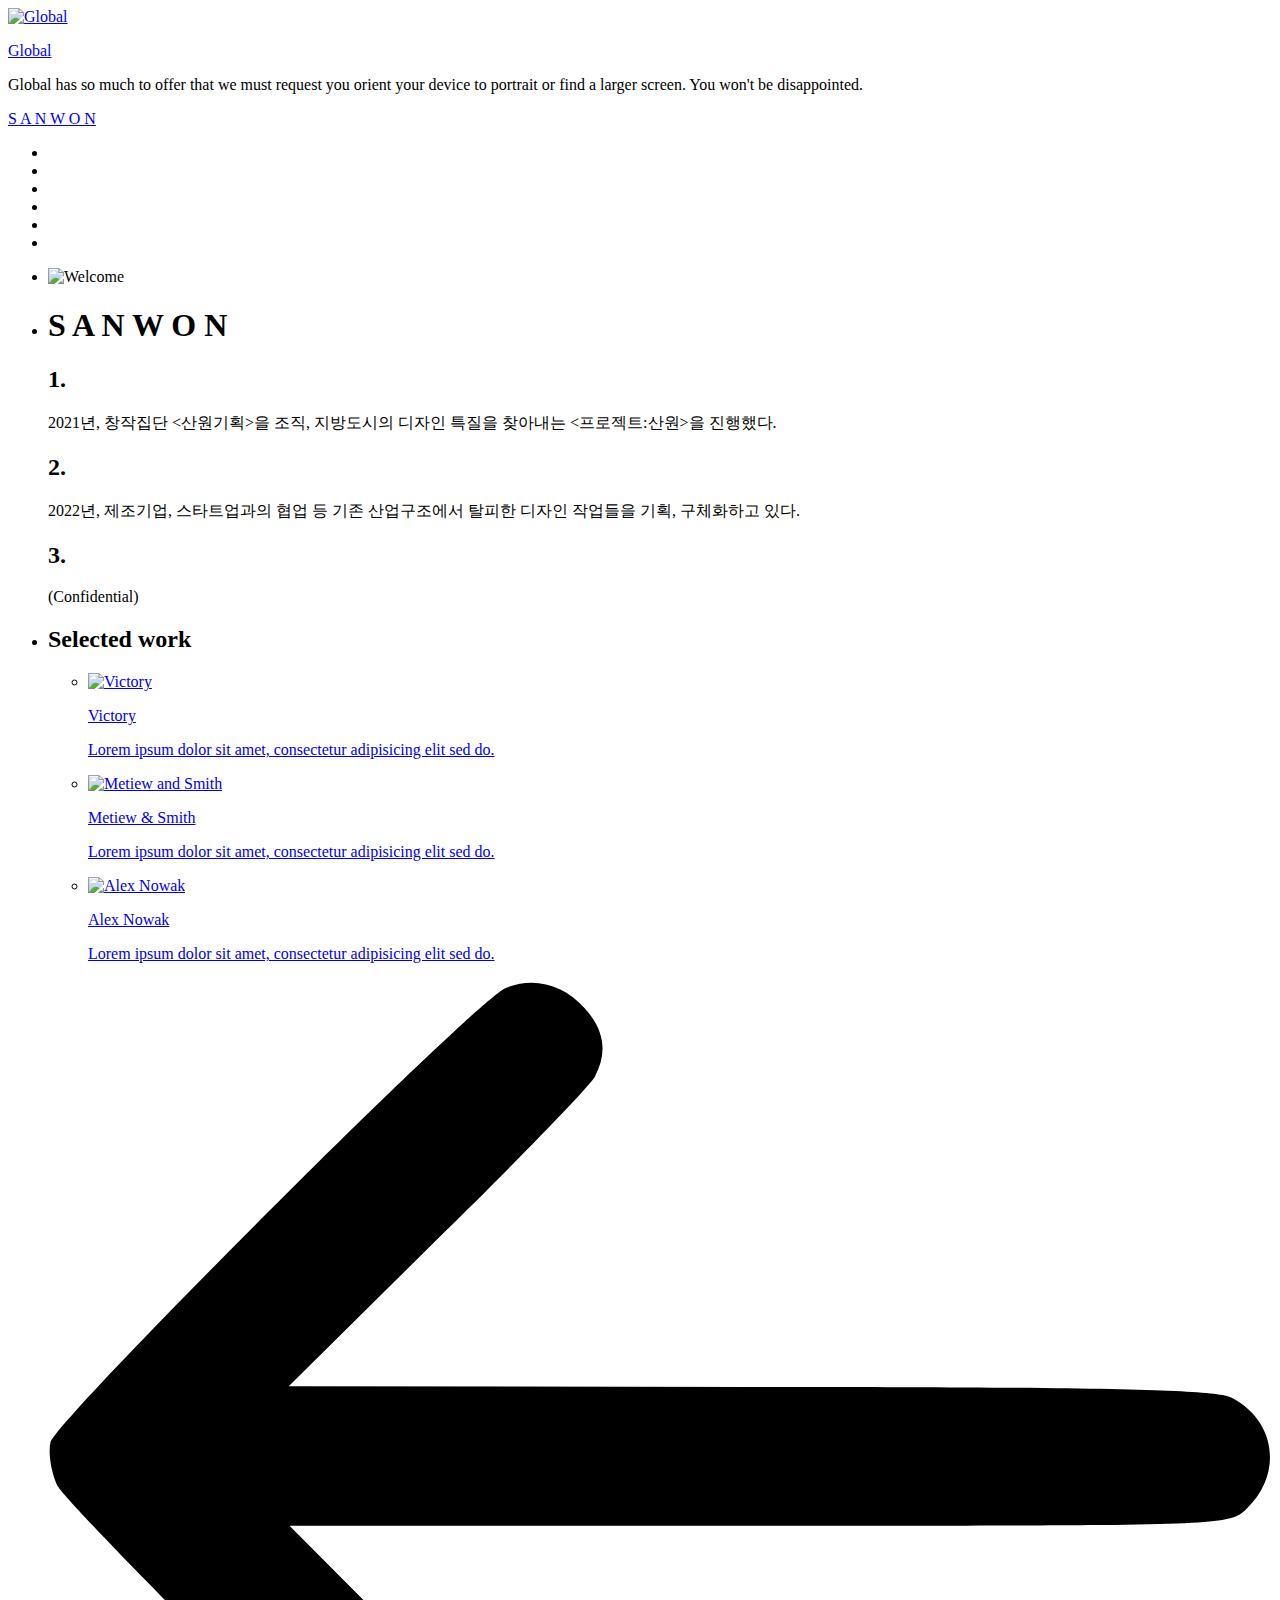
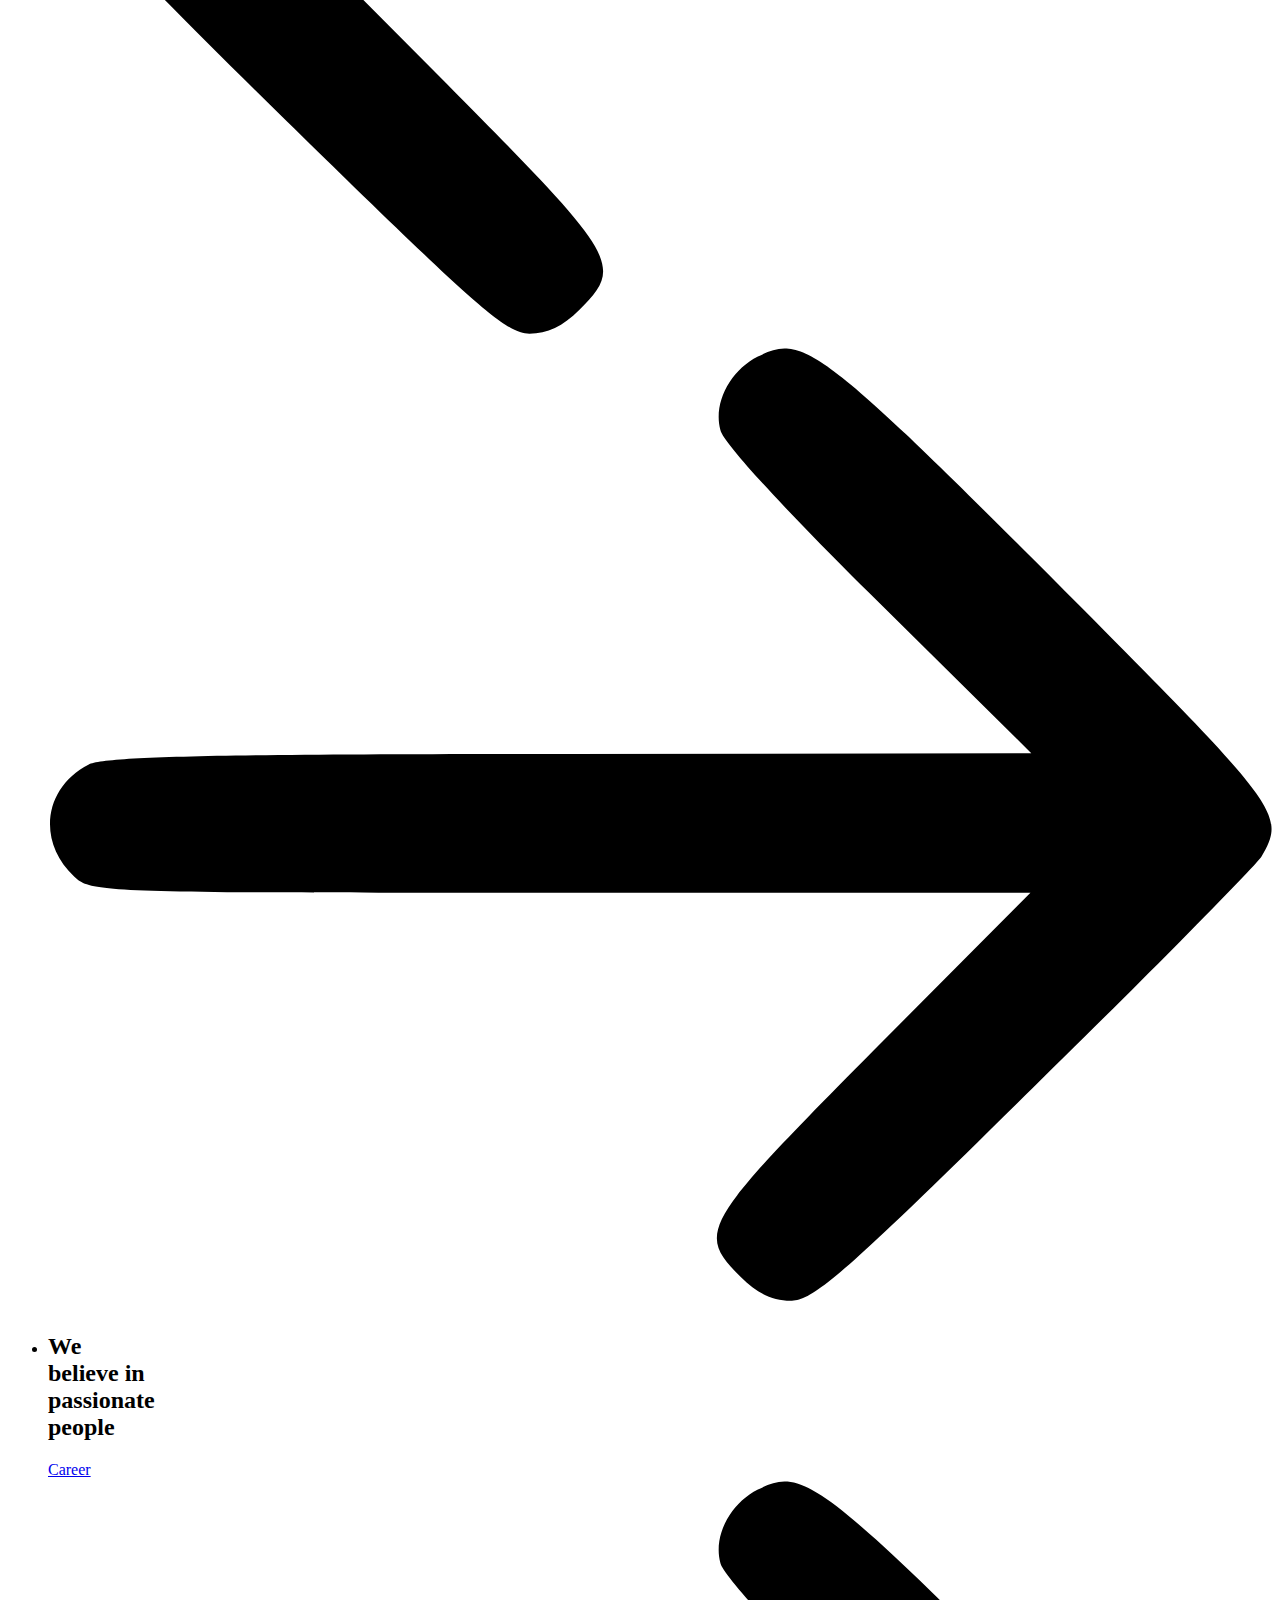
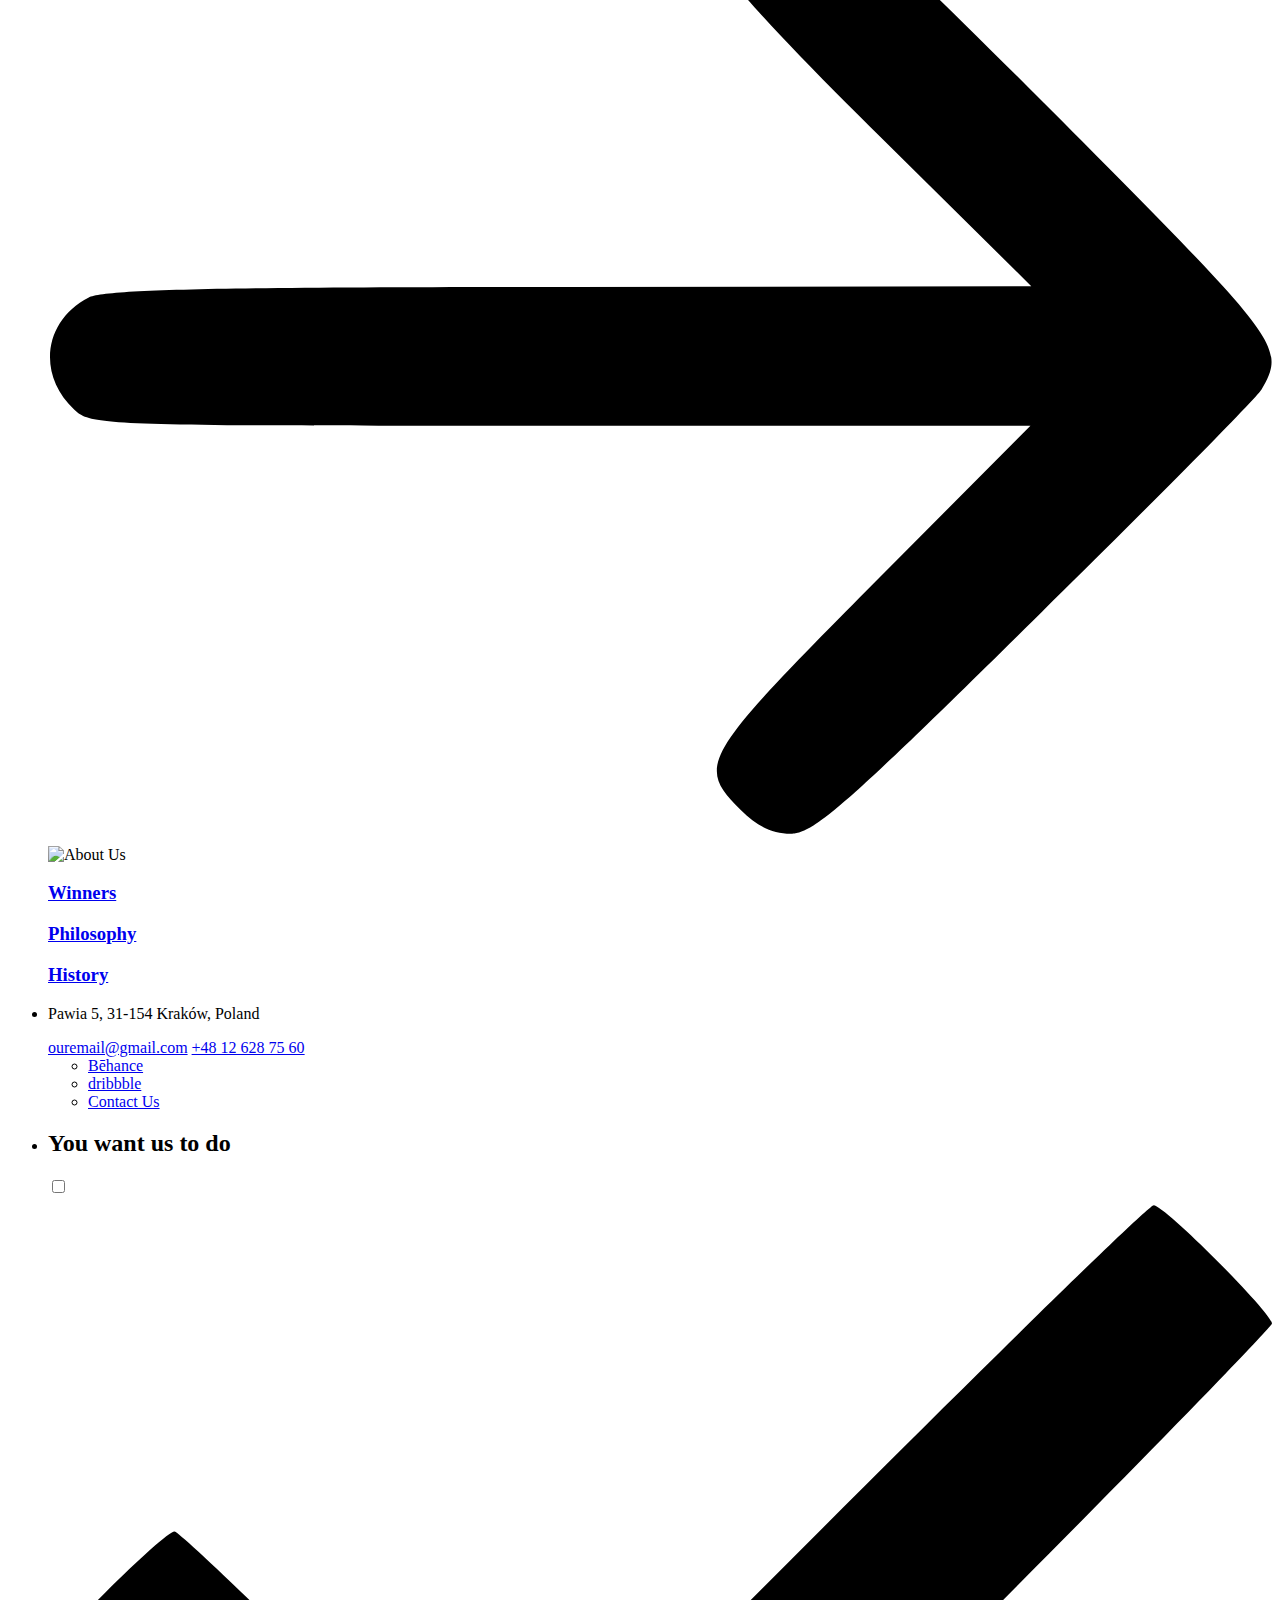
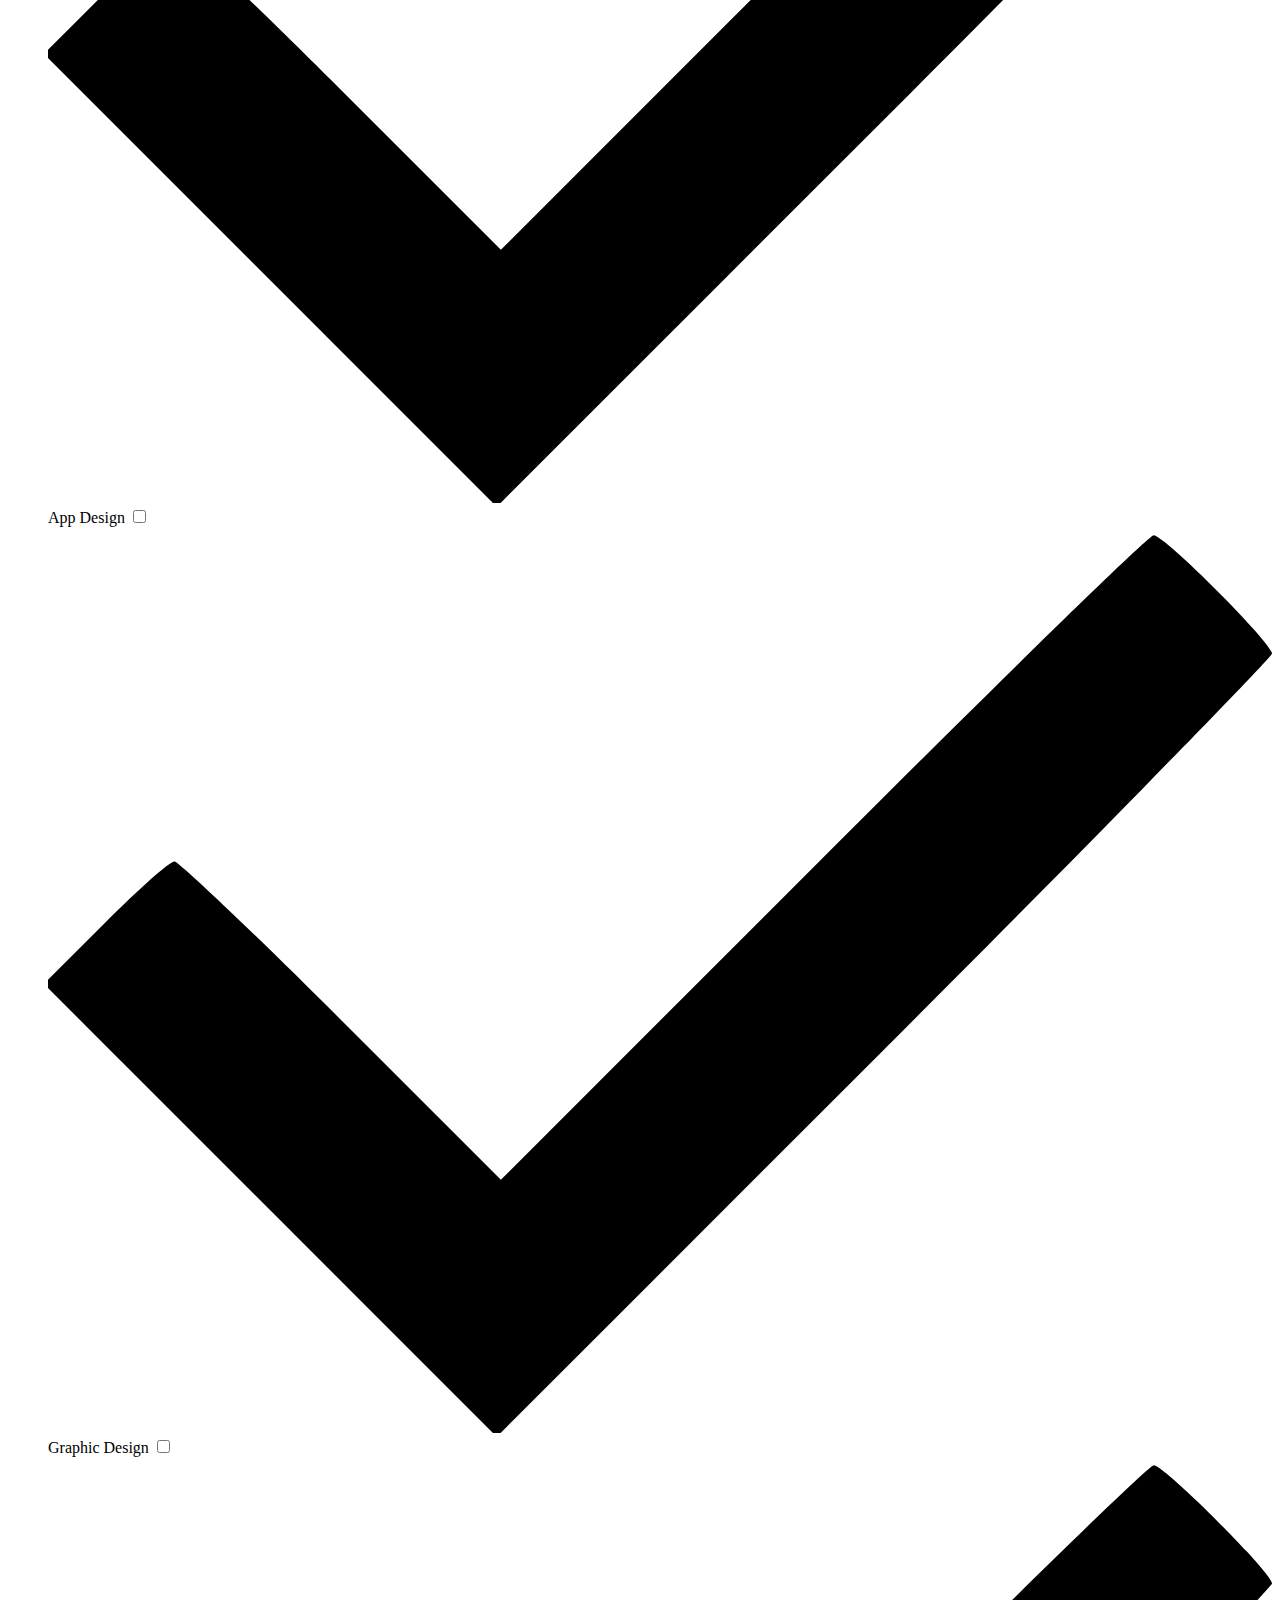
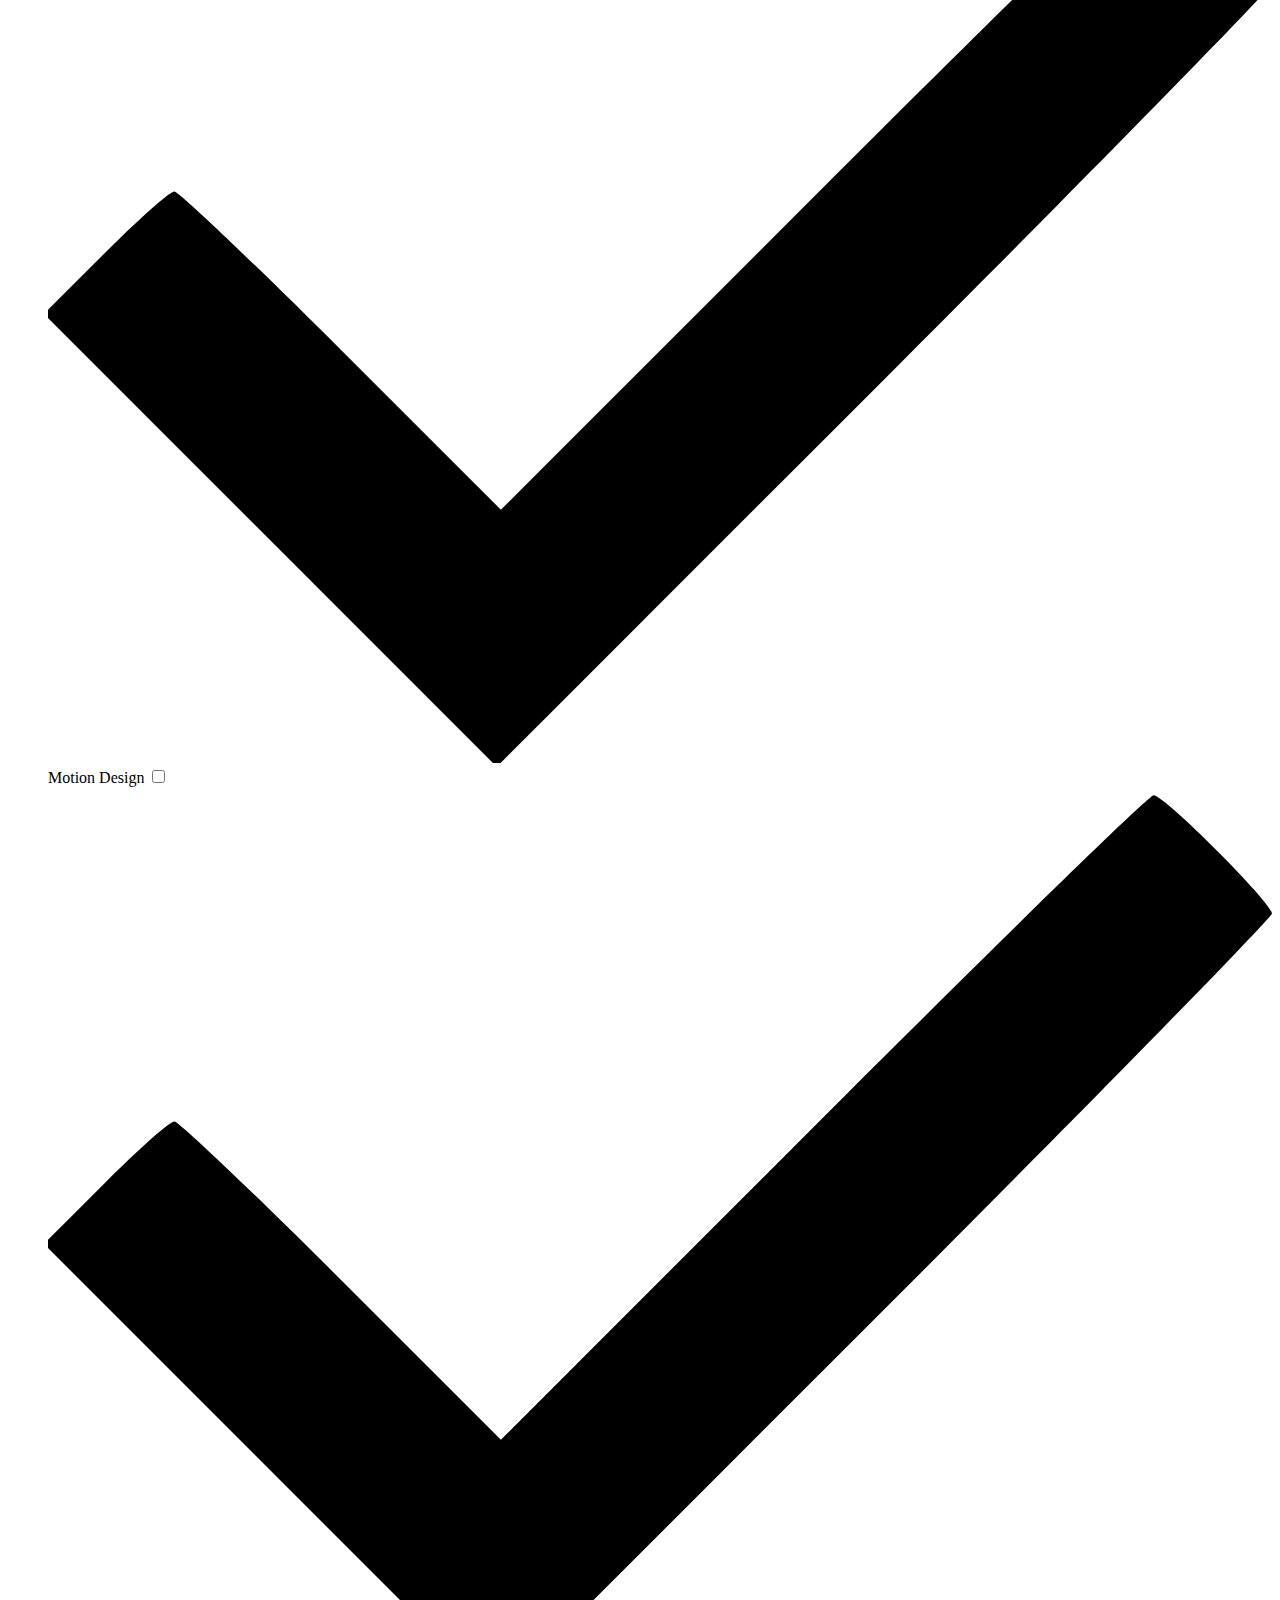
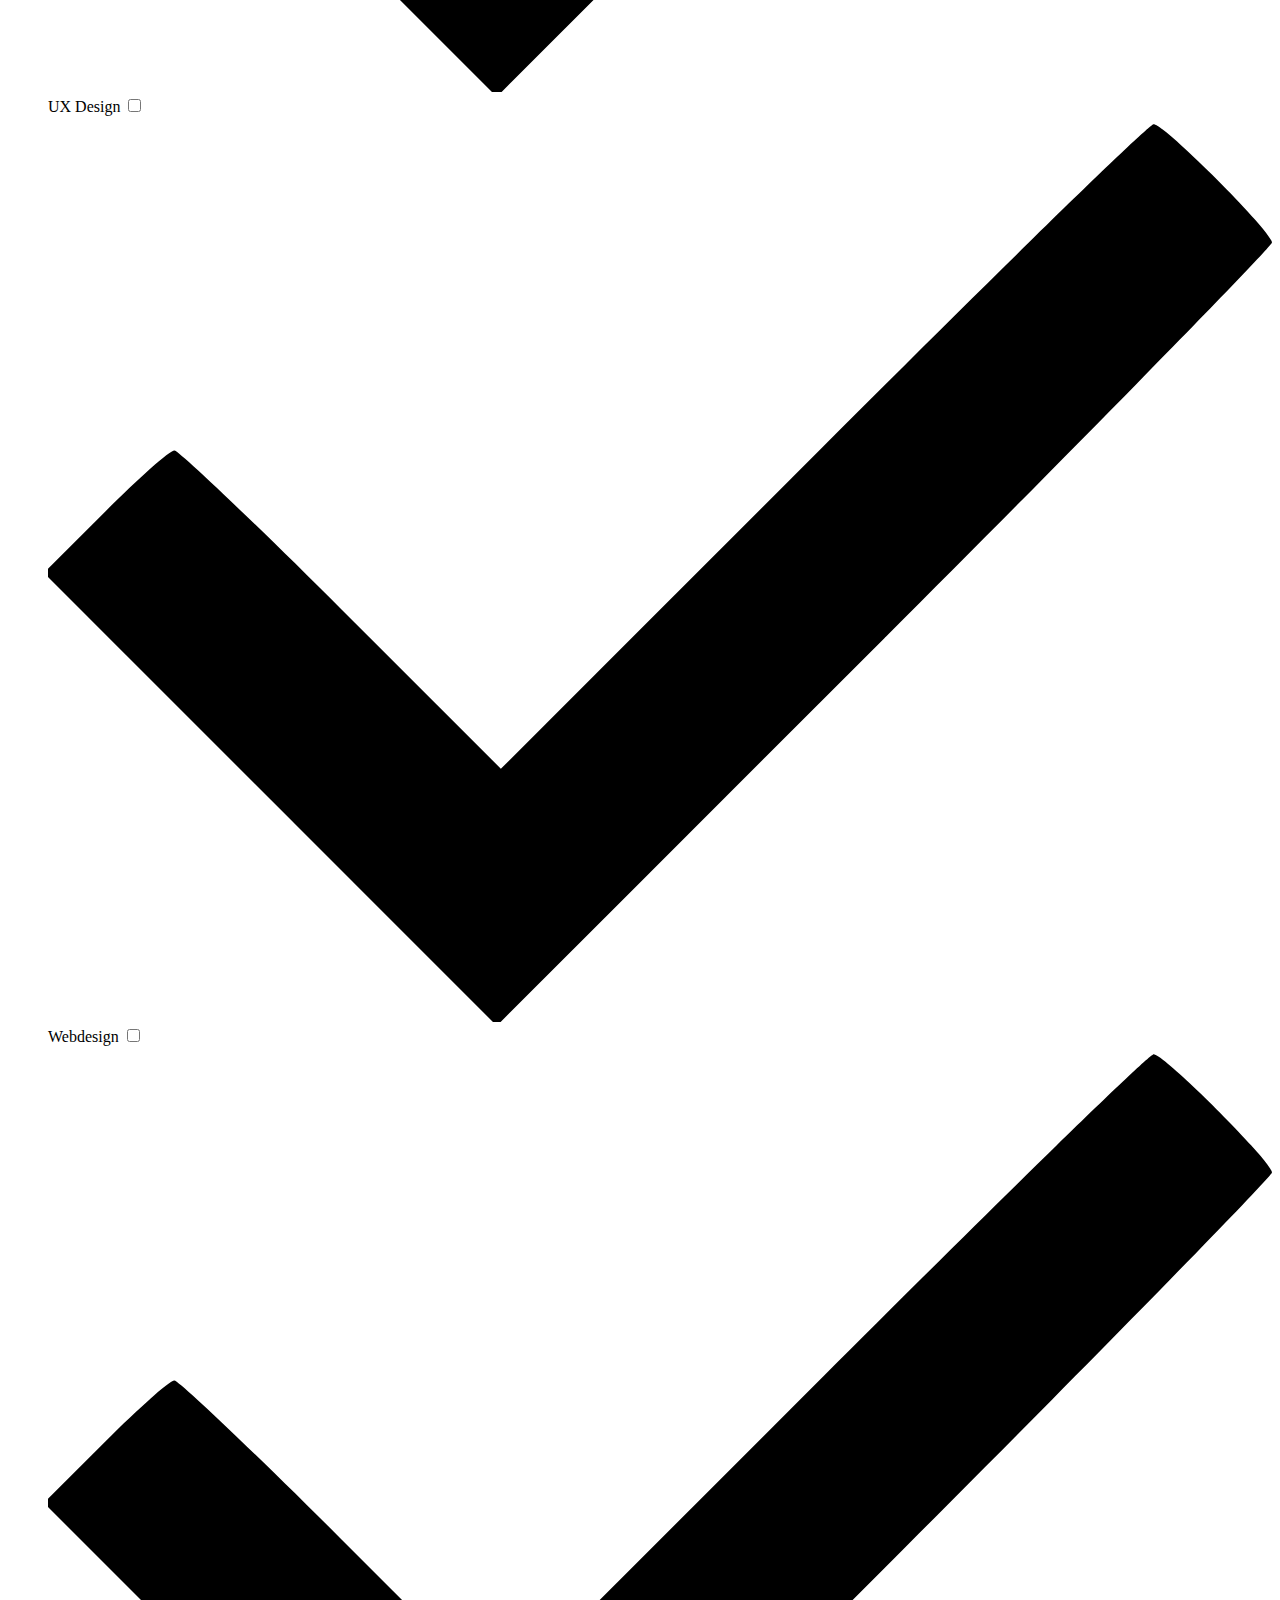
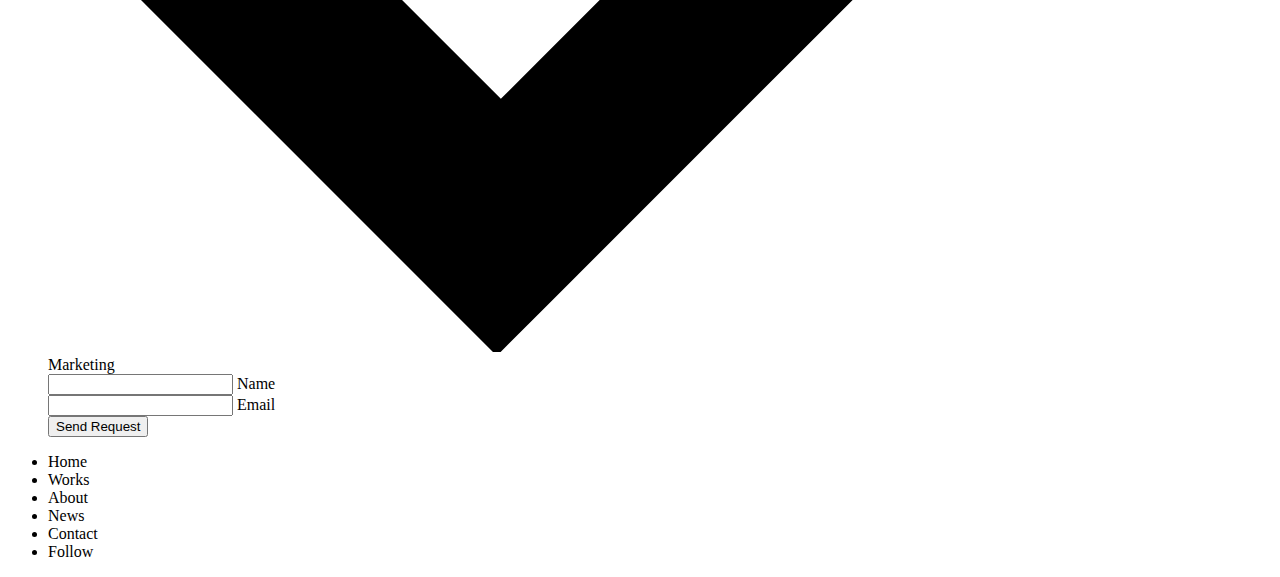
==== src/main/resources/templates/main.html @ b9e8ffd7 "works 추가" ====
<!DOCTYPE html>
<html xmlns:th="http://www.thymeleaf.org">
<head>
    <title>Global</title>
    <meta charset="utf-8">
    <meta name="viewport" content="width=device-width, initial-scale=1">
    <meta http-equiv="X-UA-Compatible" content="IE=edge">
    <meta name="description" content="HTML5 website template">
    <meta name="keywords" content="global, template, html, sass, jquery">
    <meta http-equiv="Content-Type" content="text/html; charset=UTF-8" />
    <link rel="stylesheet" href="/css/main.css">
</head>
<body>

<!-- notification for small viewports and landscape oriented smartphones -->
<div class="device-notification">
    <a class="device-notification--logo" href="#0">
        <img src="/img/logo.png" alt="Global">
        <p>Global</p>
    </a>
    <p class="device-notification--message">Global has so much to offer that we must request you orient your device to portrait or find a larger screen. You won't be disappointed.</p>
</div>

<div class="perspective effect-rotate-left">
    <div class="container"><div class="outer-nav--return"></div>
        <div id="viewport" class="l-viewport">
            <div class="l-wrapper">
                <header class="header">
                    <a class="header--logo" href="#0">
                        <!--                        <li c class="header&#45;&#45;cta cta"><img src="/img/logo.png" alt="Global"></li>-->
                        <p>S A N W O N</p>
<!--                        <p class="header&#45;&#45;cta cta">S A N W O N</p>-->
                    </a>
                    <!--                   <button class="header&#45;&#45;cta cta">Hire Us</button>-->
                    <div class="header--nav-toggle">
                        <span></span>
                    </div>
                </header>
                <nav class="l-side-nav">
                    <ul class="side-nav">
                        <!--home-->
                        <li class="is-active"></li>
                        <!--                        <span>Works</span>-->
                        <li></li>
                        <!--                        <span>About</span>-->
                        <li></li>
                        <!--                        <span>News</span>-->
                        <li></li>
                        <!--                        <span>Contact</span>-->
                        <li></li>
                        <!--                        <span>Follow</span>-->
                        <li></li>

                    </ul>
                </nav>
                <ul class="l-main-content main-content">
                    <li class="l-section section section--is-active">
                        <div class="intro">
                            <div class="intro--banner">
                                <img src="/img/introduction-visual.png" alt="Welcome">
                            </div>
                            <!--                            <div class="intro&#45;&#45;options">-->
                            <!--                                <a href="#0">-->
                            <!--                                    <h3>Metiew &amp; Smith</h3>-->
                            <!--                                    <p>Lorem ipsum dolor sit amet, consectetur adipisicing elit sed do.</p>-->
                            <!--                                </a>-->
                            <!--                                <a href="#0">-->
                            <!--                                    <h3>Fantasy interactive</h3>-->
                            <!--                                    <p>Lorem ipsum dolor sit amet, consectetur adipisicing elit sed do.</p>-->
                            <!--                                </a>-->
                            <!--                                <a href="#0">-->
                            <!--                                    <h3>Paul &amp; shark</h3>-->
                            <!--                                    <p>Lorem ipsum dolor sit amet, consectetur adipisicing elit sed do.</p>-->
                            <!--                                </a>-->
                            <!--                            </div>-->
                        </div>
                    </li>
                    <li class="l-section section">
                        <div class="intro">
                            <div class="intro--banner">
                                <h1>S A N W O N</h1>
                                <div class="l-intro">
                                    <h2>1.</h2>
                                    <span>2021년, 창작집단 &lt;산원기획&gt;을 조직, 지방도시의 디자인 특질을 찾아내는 &lt;프로젝트:산원&gt;을 진행했다.</프로젝트:산원></span>
                                    <h2>2.</h2>
                                    <span>2022년, 제조기업, 스타트업과의 협업 등 기존 산업구조에서 탈피한 디자인 작업들을 기획, 구체화하고 있다.</span>
                                    <h2>3.</h2>
                                    <span class="del">(Confidential)</span>
                                </div>
                            </div>
                        </div>
                    </li>
                    <li class="l-section section">
                        <div class="work">
                            <h2>Selected work</h2>
                            <div class="work--lockup">
                                <ul class="slider">
                                    <li class="slider--item slider--item-left">
                                        <a href="#0">
                                            <div class="slider--item-image">
                                                <img src="/img/work-victory.jpg" alt="Victory">
                                            </div>
                                            <p class="slider--item-title">Victory</p>
                                            <p class="slider--item-description">Lorem ipsum dolor sit amet, consectetur adipisicing elit sed do.</p>
                                        </a>
                                    </li>
                                    <li class="slider--item slider--item-center">
                                        <a href="#0">
                                            <div class="slider--item-image">
                                                <img src="/img/work-metiew-smith.jpg" alt="Metiew and Smith">
                                            </div>
                                            <p class="slider--item-title">Metiew &amp; Smith</p>
                                            <p class="slider--item-description">Lorem ipsum dolor sit amet, consectetur adipisicing elit sed do.</p>
                                        </a>
                                    </li>
                                    <li class="slider--item slider--item-right">
                                        <a href="#0">
                                            <div class="slider--item-image">
                                                <img src="/img/work-alex-nowak.jpg" alt="Alex Nowak">
                                            </div>
                                            <p class="slider--item-title">Alex Nowak</p>
                                            <p class="slider--item-description">Lorem ipsum dolor sit amet, consectetur adipisicing elit sed do.</p>
                                        </a>
                                    </li>
                                </ul>
                                <div class="slider--prev">
                                    <svg version="1.1" id="Layer_1" xmlns="http://www.w3.org/2000/svg" xmlns:xlink="http://www.w3.org/1999/xlink" x="0px" y="0px"
                                         viewBox="0 0 150 118" style="enable-background:new 0 0 150 118;" xml:space="preserve">
                  <g transform="translate(0.000000,118.000000) scale(0.100000,-0.100000)">
                    <path d="M561,1169C525,1155,10,640,3,612c-3-13,1-36,8-52c8-15,134-145,281-289C527,41,562,10,590,10c22,0,41,9,61,29
                    c55,55,49,64-163,278L296,510h575c564,0,576,0,597,20c46,43,37,109-18,137c-19,10-159,13-590,13l-565,1l182,180
                    c101,99,187,188,193,199c16,30,12,57-12,84C631,1174,595,1183,561,1169z"/>
                  </g>
                  </svg>
                                </div>
                                <div class="slider--next">
                                    <svg version="1.1" id="Layer_1" xmlns="http://www.w3.org/2000/svg" xmlns:xlink="http://www.w3.org/1999/xlink" x="0px" y="0px" viewBox="0 0 150 118" style="enable-background:new 0 0 150 118;" xml:space="preserve">
                  <g transform="translate(0.000000,118.000000) scale(0.100000,-0.100000)">
                    <path d="M870,1167c-34-17-55-57-46-90c3-15,81-100,194-211l187-185l-565-1c-431,0-571-3-590-13c-55-28-64-94-18-137c21-20,33-20,597-20h575l-192-193C800,103,794,94,849,39c20-20,39-29,61-29c28,0,63,30,298,262c147,144,272,271,279,282c30,51,23,60-219,304C947,1180,926,1196,870,1167z"/>
                  </g>
                  </svg>
                                </div>
                            </div>
                        </div>
                    </li>
                    <li class="l-section section">
                        <div class="about">
                            <div class="about--banner">
                                <h2>We<br>believe in<br>passionate<br>people</h2>
                                <a href="#0">Career
                                    <span>
                    <svg version="1.1" id="Layer_1" xmlns="http://www.w3.org/2000/svg" xmlns:xlink="http://www.w3.org/1999/xlink" x="0px" y="0px" viewBox="0 0 150 118" style="enable-background:new 0 0 150 118;" xml:space="preserve">
                    <g transform="translate(0.000000,118.000000) scale(0.100000,-0.100000)">
                      <path d="M870,1167c-34-17-55-57-46-90c3-15,81-100,194-211l187-185l-565-1c-431,0-571-3-590-13c-55-28-64-94-18-137c21-20,33-20,597-20h575l-192-193C800,103,794,94,849,39c20-20,39-29,61-29c28,0,63,30,298,262c147,144,272,271,279,282c30,51,23,60-219,304C947,1180,926,1196,870,1167z"/>
                    </g>
                    </svg>
                  </span>
                                </a>
                                <img src="/img/about-visual.png" alt="About Us">
                            </div>
                            <div class="about--options">
                                <a href="#0">
                                    <h3>Winners</h3>
                                </a>
                                <a href="#0">
                                    <h3>Philosophy</h3>
                                </a>
                                <a href="#0">
                                    <h3>History</h3>
                                </a>
                            </div>
                        </div>
                    </li>
                    <li class="l-section section">
                        <div class="contact">
                            <div class="contact--lockup">
                                <div class="modal">
                                    <div class="modal--information">
                                        <p>Pawia 5, 31-154 Kraków, Poland</p>
                                        <a href="mailto:ouremail@gmail.com">ouremail@gmail.com</a>
                                        <a href="tel:+148126287560">+48 12 628 75 60</a>
                                    </div>
                                    <ul class="modal--options">
                                        <li><a href="#0">Bēhance</a></li>
                                        <li><a href="#0">dribbble</a></li>
                                        <li><a href="mailto:ouremail@gmail.com">Contact Us</a></li>
                                    </ul>
                                </div>
                            </div>
                        </div>
                    </li>
                    <li class="l-section section">
                        <div class="hire">
                            <h2>You want us to do</h2>
                            <!-- checkout formspree.io for easy form setup -->
                            <form class="work-request">
                                <div class="work-request--options">
                  <span class="options-a">
                    <input id="opt-1" type="checkbox" value="app design">
                    <label for="opt-1">
                      <svg version="1.1" id="Layer_1" xmlns="http://www.w3.org/2000/svg" xmlns:xlink="http://www.w3.org/1999/xlink" x="0px" y="0px"
                           viewBox="0 0 150 111" style="enable-background:new 0 0 150 111;" xml:space="preserve">
                      <g transform="translate(0.000000,111.000000) scale(0.100000,-0.100000)">
                        <path d="M950,705L555,310L360,505C253,612,160,700,155,700c-6,0-44-34-85-75l-75-75l278-278L550-5l475,475c261,261,475,480,475,485c0,13-132,145-145,145C1349,1100,1167,922,950,705z"/>
                      </g>
                      </svg>
                      App Design
                    </label>
                    <input id="opt-2" type="checkbox" value="graphic design">
                    <label for="opt-2">
                      <svg version="1.1" id="Layer_1" xmlns="http://www.w3.org/2000/svg" xmlns:xlink="http://www.w3.org/1999/xlink" x="0px" y="0px"
                           viewBox="0 0 150 111" style="enable-background:new 0 0 150 111;" xml:space="preserve">
                      <g transform="translate(0.000000,111.000000) scale(0.100000,-0.100000)">
                        <path d="M950,705L555,310L360,505C253,612,160,700,155,700c-6,0-44-34-85-75l-75-75l278-278L550-5l475,475c261,261,475,480,475,485c0,13-132,145-145,145C1349,1100,1167,922,950,705z"/>
                      </g>
                      </svg>
                      Graphic Design
                    </label>
                    <input id="opt-3" type="checkbox" value="motion design">
                    <label for="opt-3">
                      <svg version="1.1" id="Layer_1" xmlns="http://www.w3.org/2000/svg" xmlns:xlink="http://www.w3.org/1999/xlink" x="0px" y="0px"
                           viewBox="0 0 150 111" style="enable-background:new 0 0 150 111;" xml:space="preserve">
                      <g transform="translate(0.000000,111.000000) scale(0.100000,-0.100000)">
                        <path d="M950,705L555,310L360,505C253,612,160,700,155,700c-6,0-44-34-85-75l-75-75l278-278L550-5l475,475c261,261,475,480,475,485c0,13-132,145-145,145C1349,1100,1167,922,950,705z"/>
                      </g>
                      </svg>
                      Motion Design
                    </label>
                  </span>
                                    <span class="options-b">
                    <input id="opt-4" type="checkbox" value="ux design">
                    <label for="opt-4">
                      <svg version="1.1" id="Layer_1" xmlns="http://www.w3.org/2000/svg" xmlns:xlink="http://www.w3.org/1999/xlink" x="0px" y="0px"
                           viewBox="0 0 150 111" style="enable-background:new 0 0 150 111;" xml:space="preserve">
                      <g transform="translate(0.000000,111.000000) scale(0.100000,-0.100000)">
                        <path d="M950,705L555,310L360,505C253,612,160,700,155,700c-6,0-44-34-85-75l-75-75l278-278L550-5l475,475c261,261,475,480,475,485c0,13-132,145-145,145C1349,1100,1167,922,950,705z"/>
                      </g>
                      </svg>
                      UX Design
                    </label>
                    <input id="opt-5" type="checkbox" value="webdesign">
                    <label for="opt-5">
                      <svg version="1.1" id="Layer_1" xmlns="http://www.w3.org/2000/svg" xmlns:xlink="http://www.w3.org/1999/xlink" x="0px" y="0px"
                           viewBox="0 0 150 111" style="enable-background:new 0 0 150 111;" xml:space="preserve">
                      <g transform="translate(0.000000,111.000000) scale(0.100000,-0.100000)">
                        <path d="M950,705L555,310L360,505C253,612,160,700,155,700c-6,0-44-34-85-75l-75-75l278-278L550-5l475,475c261,261,475,480,475,485c0,13-132,145-145,145C1349,1100,1167,922,950,705z"/>
                      </g>
                      </svg>
                      Webdesign
                    </label>
                    <input id="opt-6" type="checkbox" value="marketing">
                    <label for="opt-6">
                      <svg version="1.1" id="Layer_1" xmlns="http://www.w3.org/2000/svg" xmlns:xlink="http://www.w3.org/1999/xlink" x="0px" y="0px"
                           viewBox="0 0 150 111" style="enable-background:new 0 0 150 111;" xml:space="preserve">
                      <g transform="translate(0.000000,111.000000) scale(0.100000,-0.100000)">
                        <path d="M950,705L555,310L360,505C253,612,160,700,155,700c-6,0-44-34-85-75l-75-75l278-278L550-5l475,475c261,261,475,480,475,485c0,13-132,145-145,145C1349,1100,1167,922,950,705z"/>
                      </g>
                      </svg>
                      Marketing
                    </label>
                  </span>
                                </div>
                                <div class="work-request--information">
                                    <div class="information-name">
                                        <input id="name" type="text" spellcheck="false">
                                        <label for="name">Name</label>
                                    </div>
                                    <div class="information-email">
                                        <input id="email" type="email" spellcheck="false">
                                        <label for="email">Email</label>
                                    </div>
                                </div>
                                <input type="submit" value="Send Request">
                            </form>
                        </div>
                    </li>
                </ul>
            </div>
        </div>
    </div>
    <ul class="outer-nav">
        <li class="is-active">Home</li>
        <li>Works</li>
        <li>About</li>
        <li>News</li>
        <li>Contact</li>
        <li>Follow</li>
    </ul>
</div>

<script src="https://ajax.googleapis.com/ajax/libs/jquery/2.2.4/jquery.min.js"></script>
<script src="/js/vendor/jquery-2.2.4.min.js"></script>
<script src="/js/functions-min.js"></script>
</body>
</html>
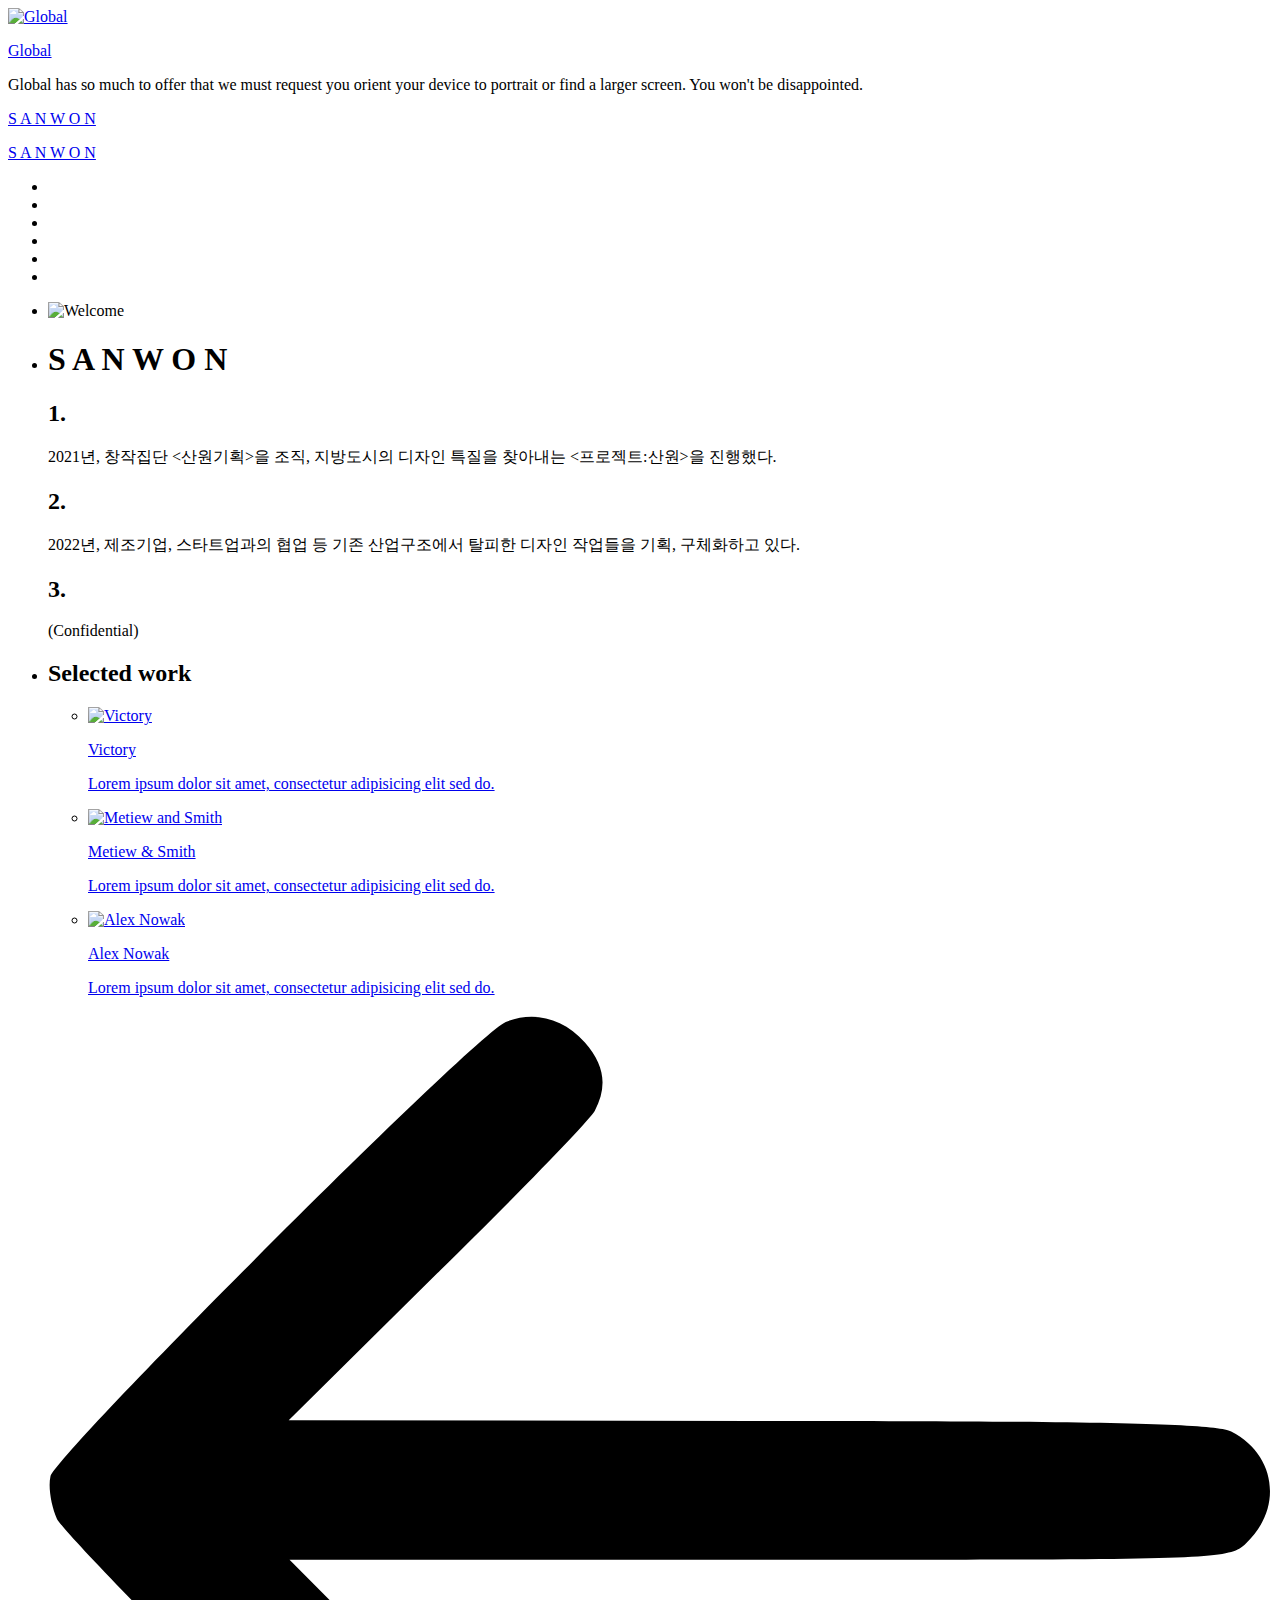
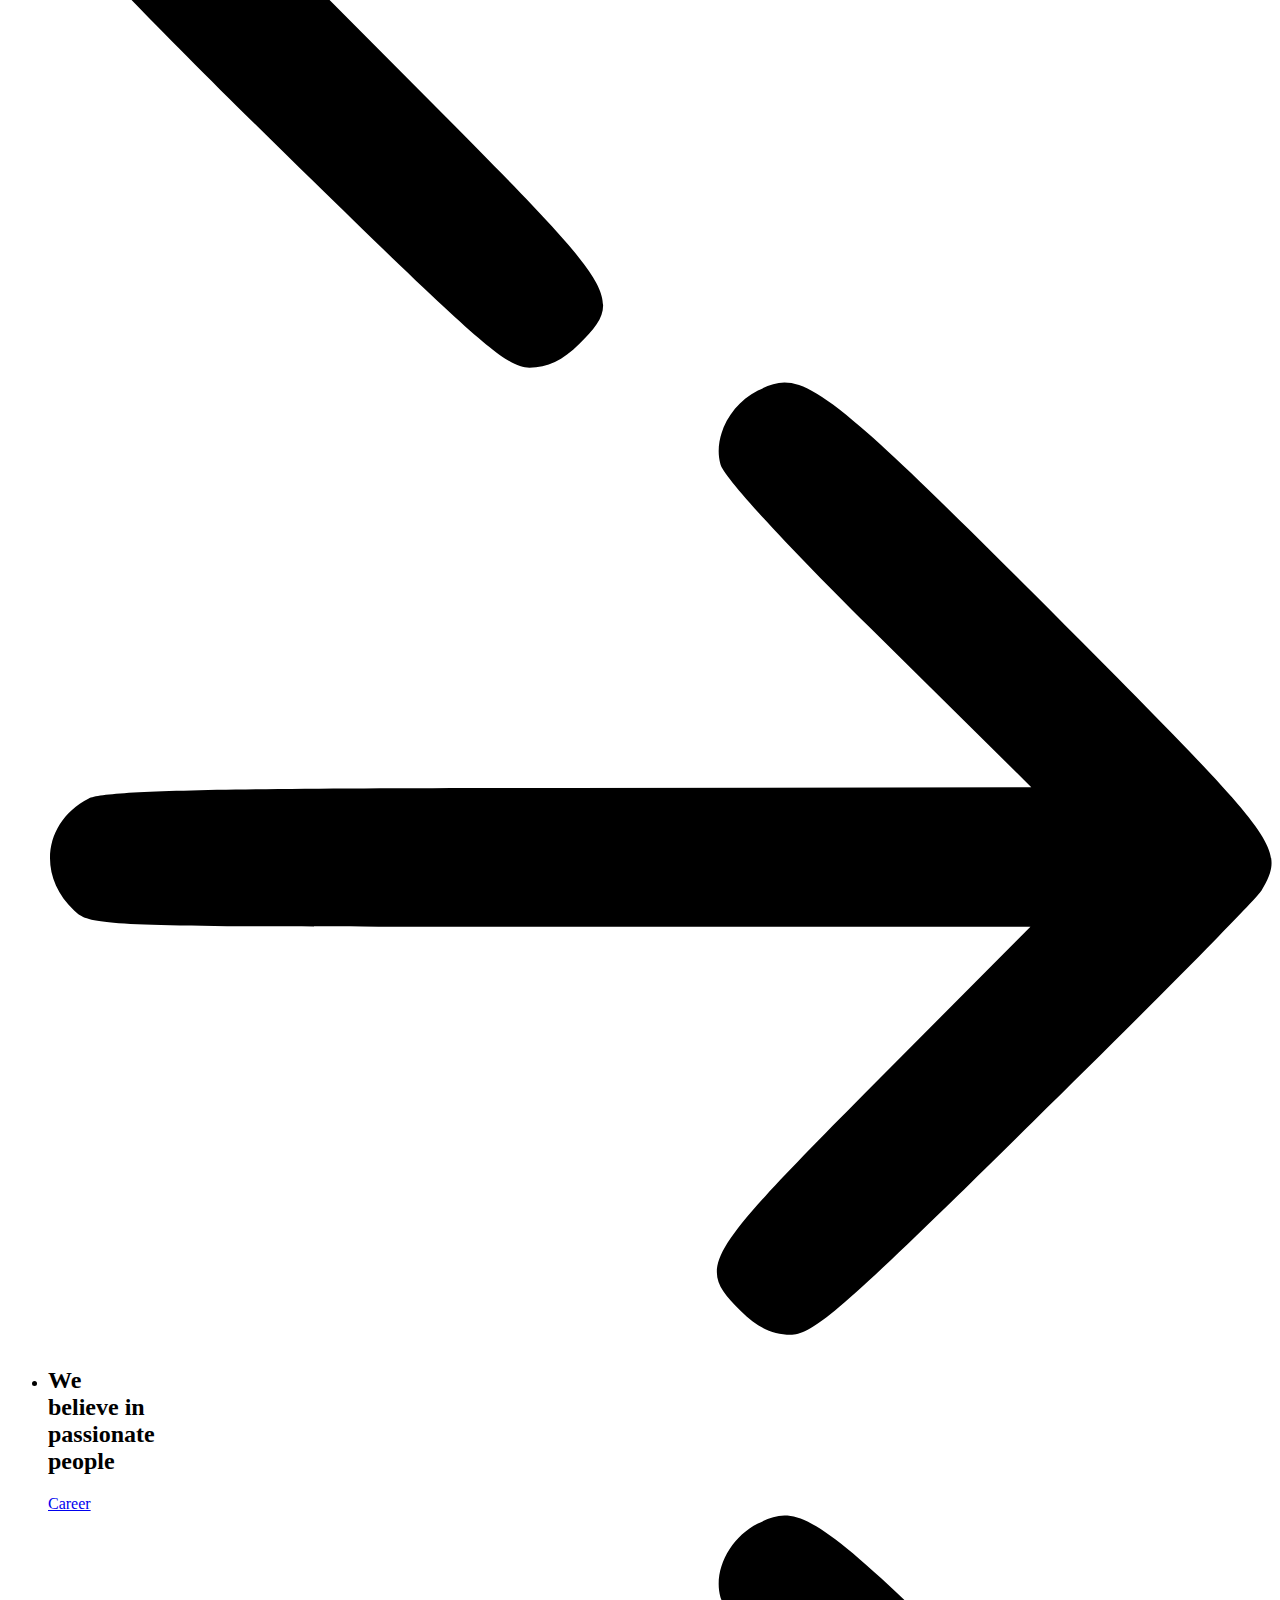
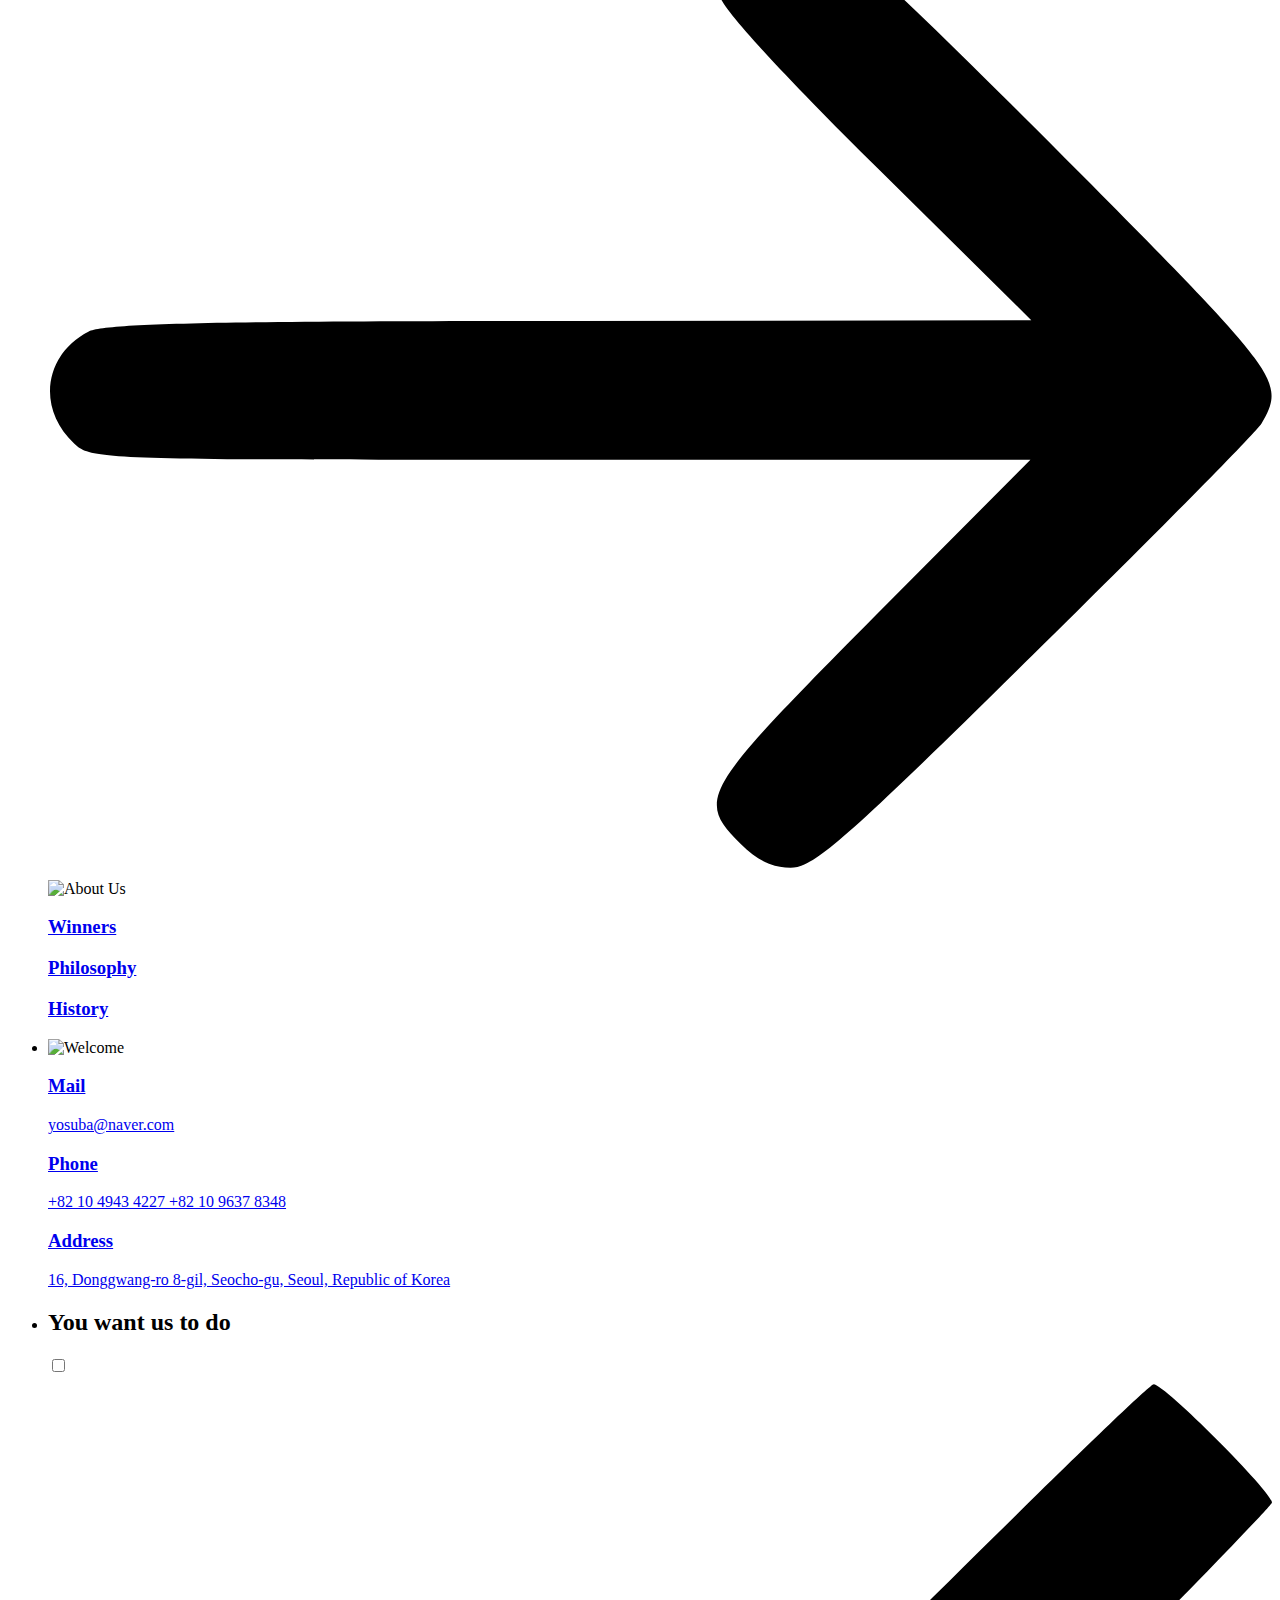
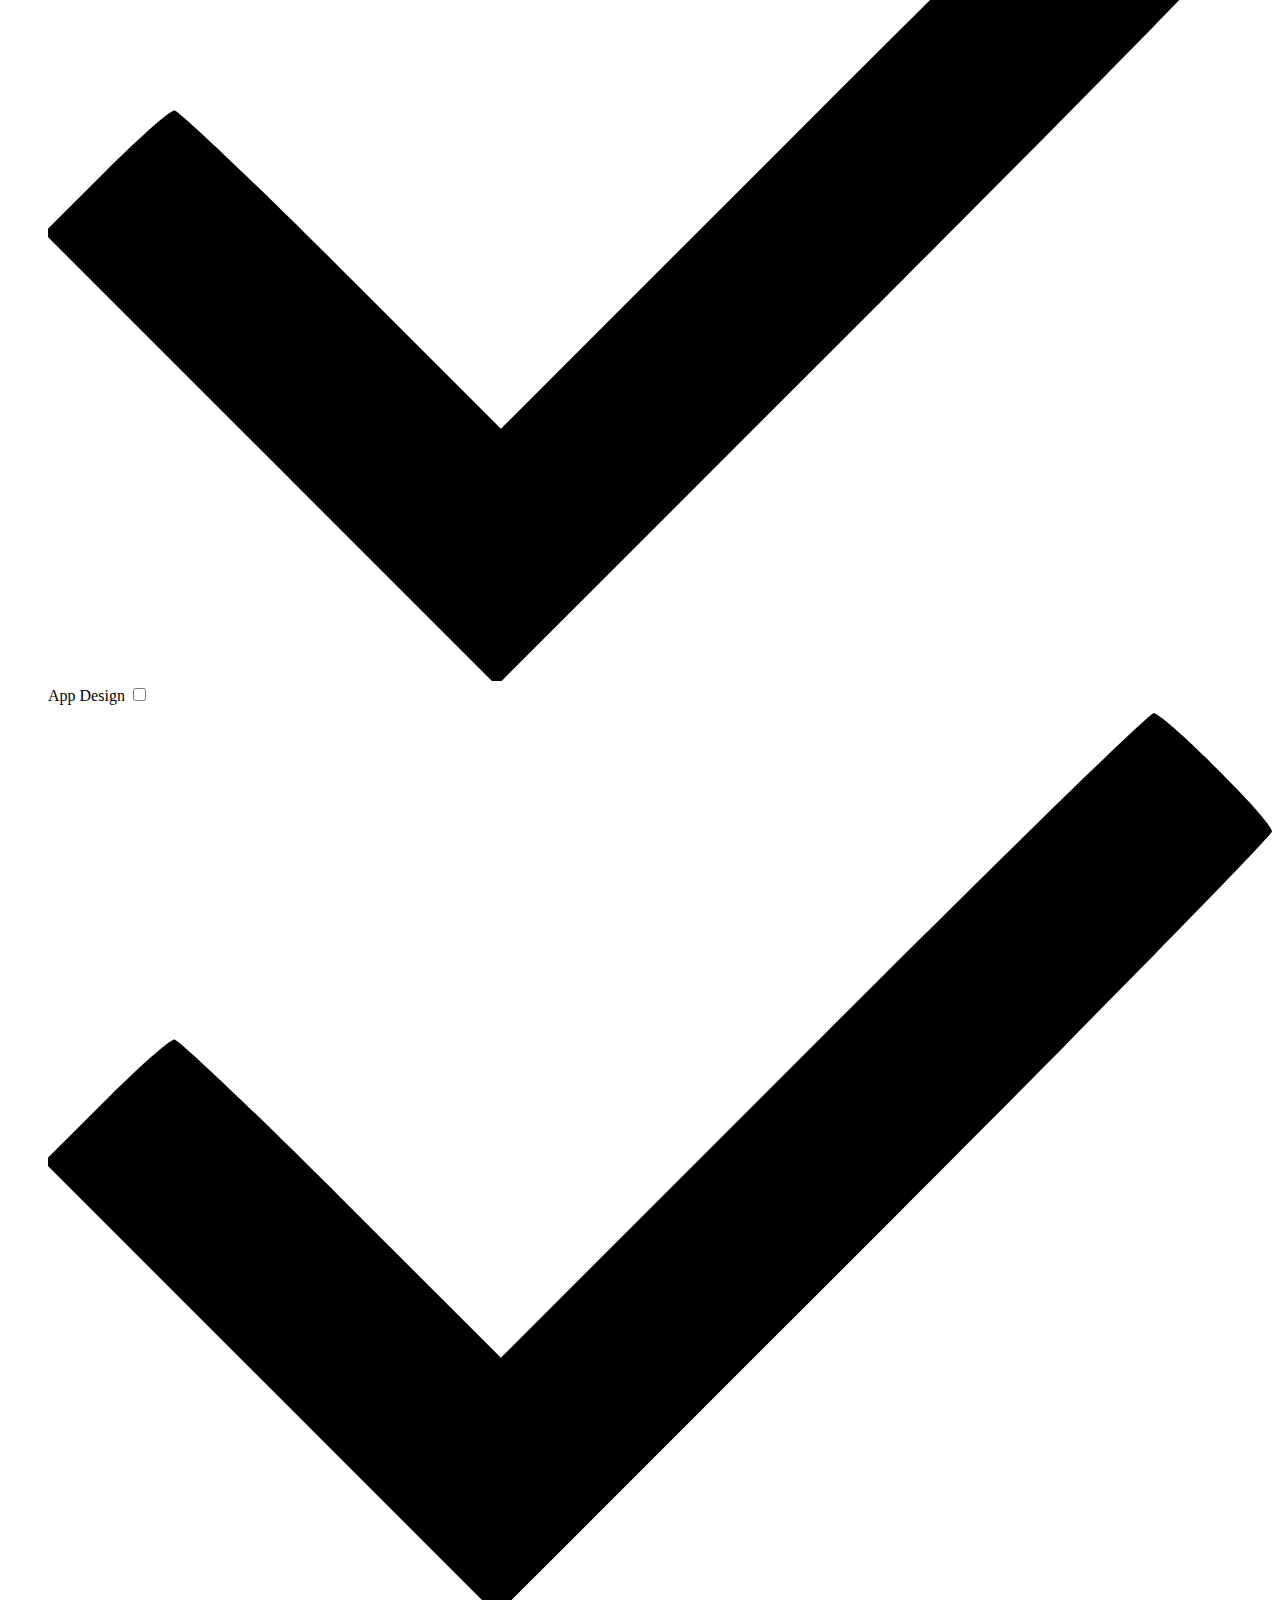
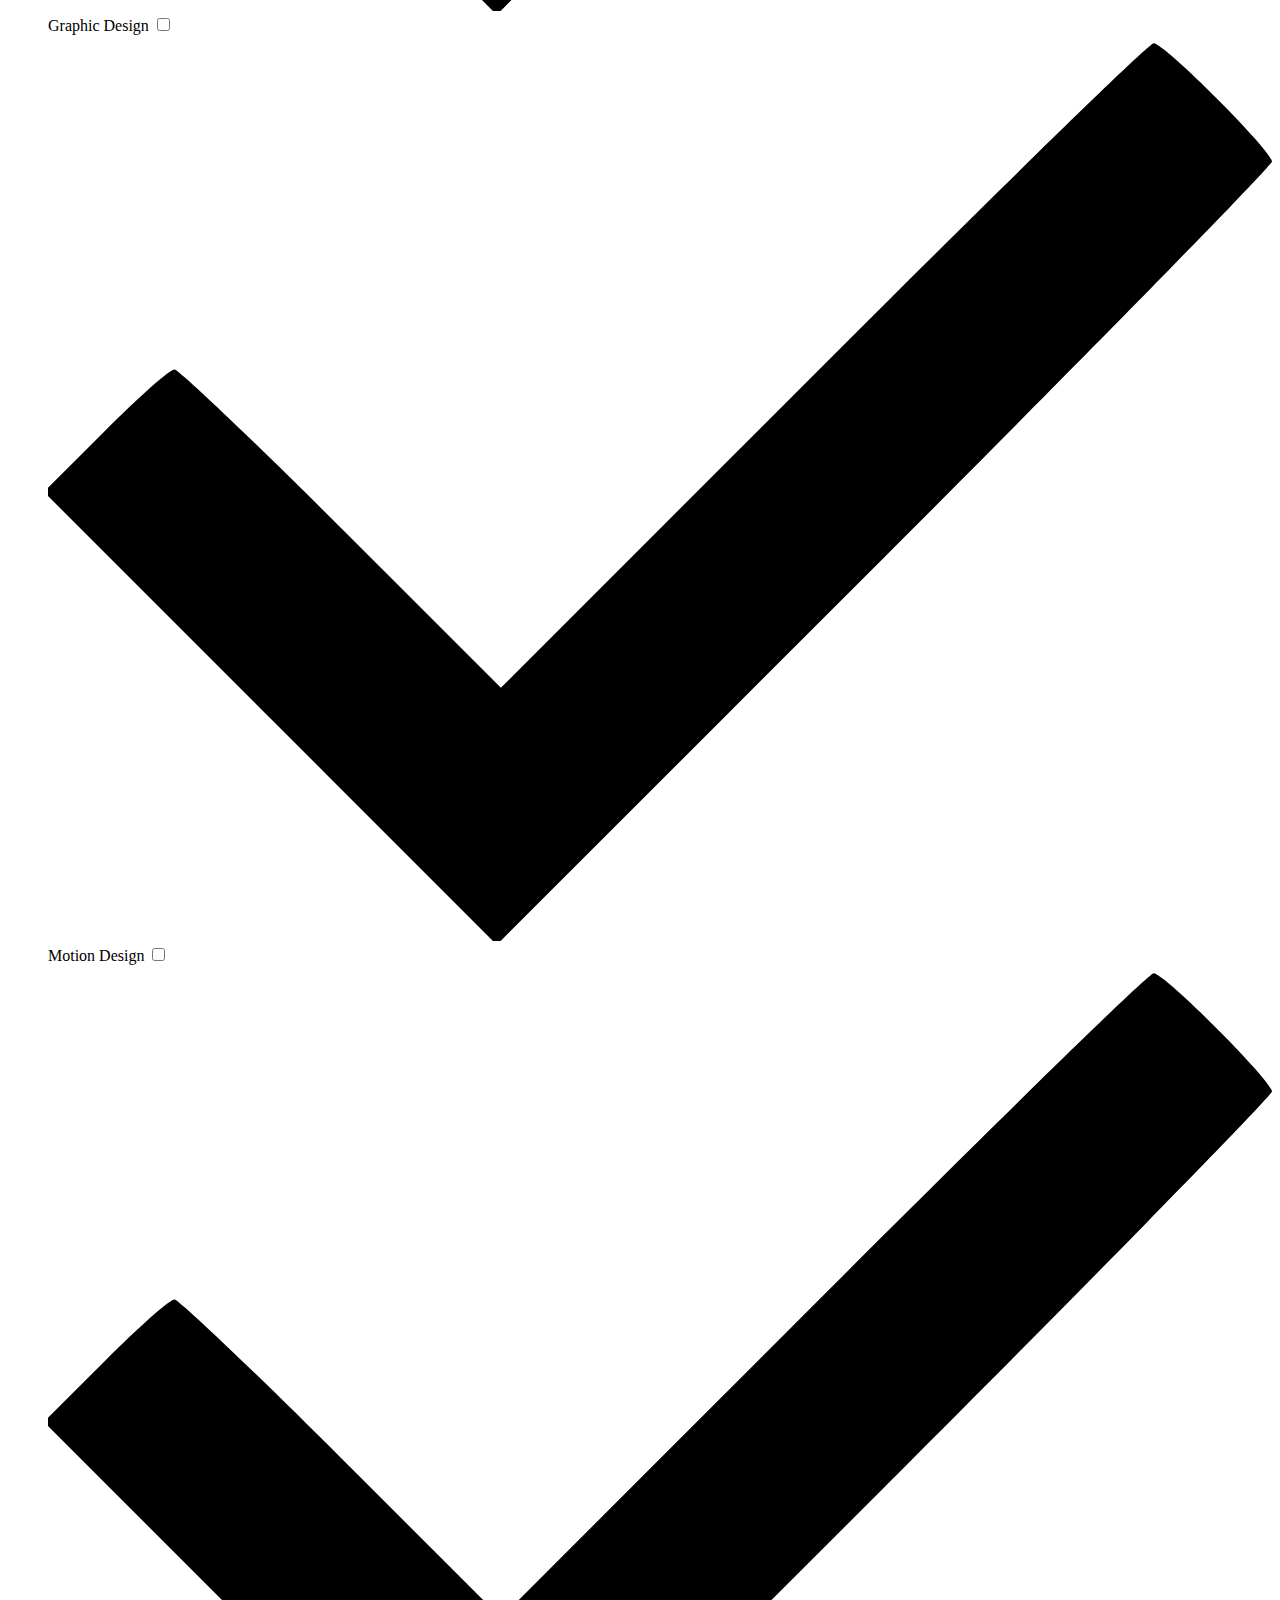
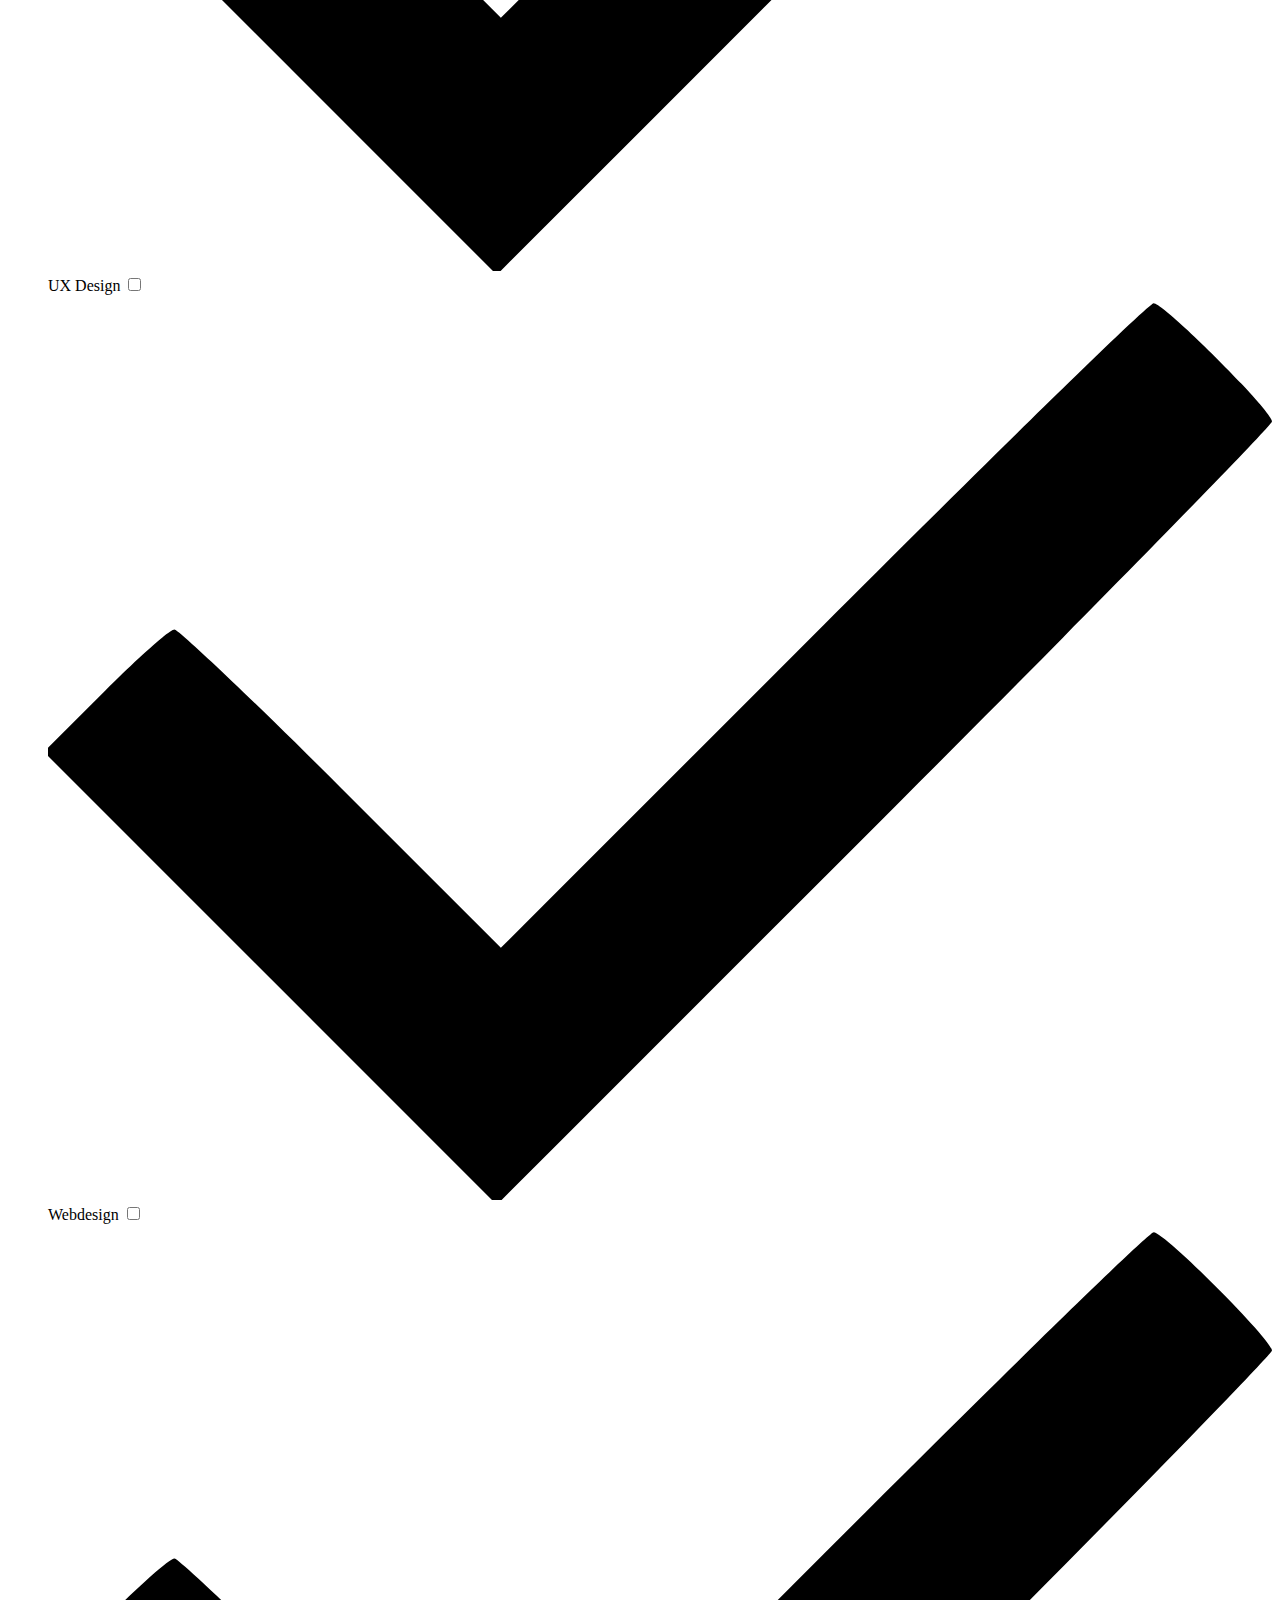
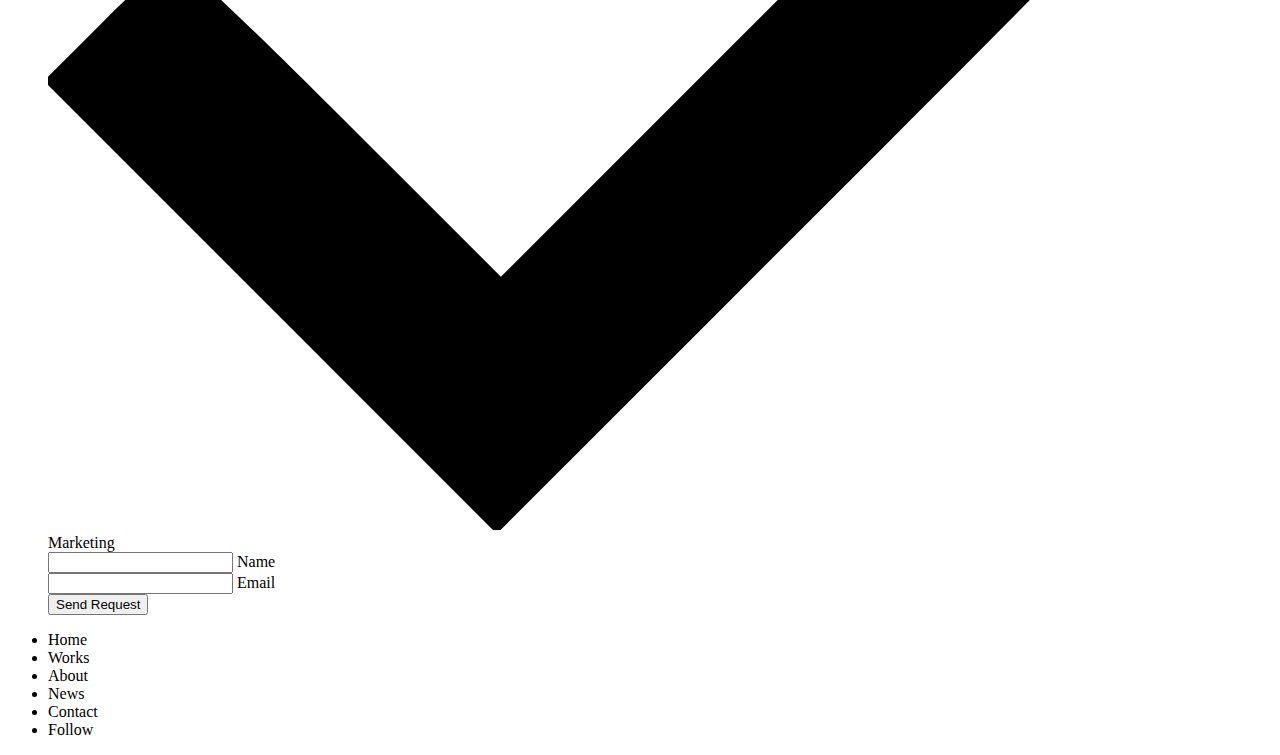
==== commit ec20ee1b: "로고 전환" ====
--- a/src/main/resources/templates/main.html
+++ b/src/main/resources/templates/main.html
@@ -28,8 +28,8 @@
                 <header class="header">
                     <a class="header--logo" href="#0">
                         <!--                        <li c class="header&#45;&#45;cta cta"><img src="/img/logo.png" alt="Global"></li>-->
-                        <p>S A N W O N</p>
-<!--                        <p class="header&#45;&#45;cta cta">S A N W O N</p>-->
+                        <p class="header--cta cta">S A N W O N</p>
+                        <p class="header--cta--b is-active">S A N W O N</p>
                     </a>
                     <!--                   <button class="header&#45;&#45;cta cta">Hire Us</button>-->
                     <div class="header--nav-toggle">
@@ -172,22 +172,43 @@
                         </div>
                     </li>
                     <li class="l-section section">
-                        <div class="contact">
-                            <div class="contact--lockup">
-                                <div class="modal">
-                                    <div class="modal--information">
-                                        <p>Pawia 5, 31-154 Kraków, Poland</p>
-                                        <a href="mailto:ouremail@gmail.com">ouremail@gmail.com</a>
-                                        <a href="tel:+148126287560">+48 12 628 75 60</a>
-                                    </div>
-                                    <ul class="modal--options">
-                                        <li><a href="#0">Bēhance</a></li>
-                                        <li><a href="#0">dribbble</a></li>
-                                        <li><a href="mailto:ouremail@gmail.com">Contact Us</a></li>
-                                    </ul>
-                                </div>
-                            </div>
-                        </div>
+                        <div class="intro">
+                            <div class="intro--banner">
+                                <img src="/img/about-visual.png" alt="Welcome">
+                            </div>
+                            <div class="intro--options">
+                                <a href="#0">
+                                    <h3>Mail</h3>
+                                    <p>yosuba@naver.com</p>
+                                </a>
+                                <a href="#0">
+                                    <h3>Phone</h3>
+                                    <p>+82 10 4943 4227
+                                        +82 10 9637 8348</p>
+                                </a>
+                                <a href="#0">
+                                    <h3>Address</h3>
+                                    <p>16, Donggwang-ro 8-gil, Seocho-gu,
+                                        Seoul, Republic of Korea</p>
+                                </a>
+                            </div>
+                        </div>
+<!--                        <div class="contact">-->
+<!--                            <div class="contact&#45;&#45;lockup">-->
+<!--                                <div class="modal">-->
+<!--                                    <div class="modal&#45;&#45;information">-->
+<!--                                        <p>Pawia 5, 31-154 Kraków, Poland</p>-->
+<!--                                        <a href="mailto:ouremail@gmail.com">ouremail@gmail.com</a>-->
+<!--                                        <a href="tel:+148126287560">+48 12 628 75 60</a>-->
+<!--                                    </div>-->
+<!--                                    <ul class="modal&#45;&#45;options">-->
+<!--                                        <li><a href="#0">Bēhance</a></li>-->
+<!--                                        <li><a href="#0">dribbble</a></li>-->
+<!--                                        <li><a href="mailto:ouremail@gmail.com">Contact Us</a></li>-->
+<!--                                    </ul>-->
+<!--                                </div>-->
+<!--                            </div>-->
+<!--                        </div>-->
                     </li>
                     <li class="l-section section">
                         <div class="hire">
@@ -290,6 +311,6 @@
 
 <script src="https://ajax.googleapis.com/ajax/libs/jquery/2.2.4/jquery.min.js"></script>
 <script src="/js/vendor/jquery-2.2.4.min.js"></script>
-<script src="/js/functions-min.js"></script>
+<script src="/js/functions.js"></script>
 </body>
 </html>
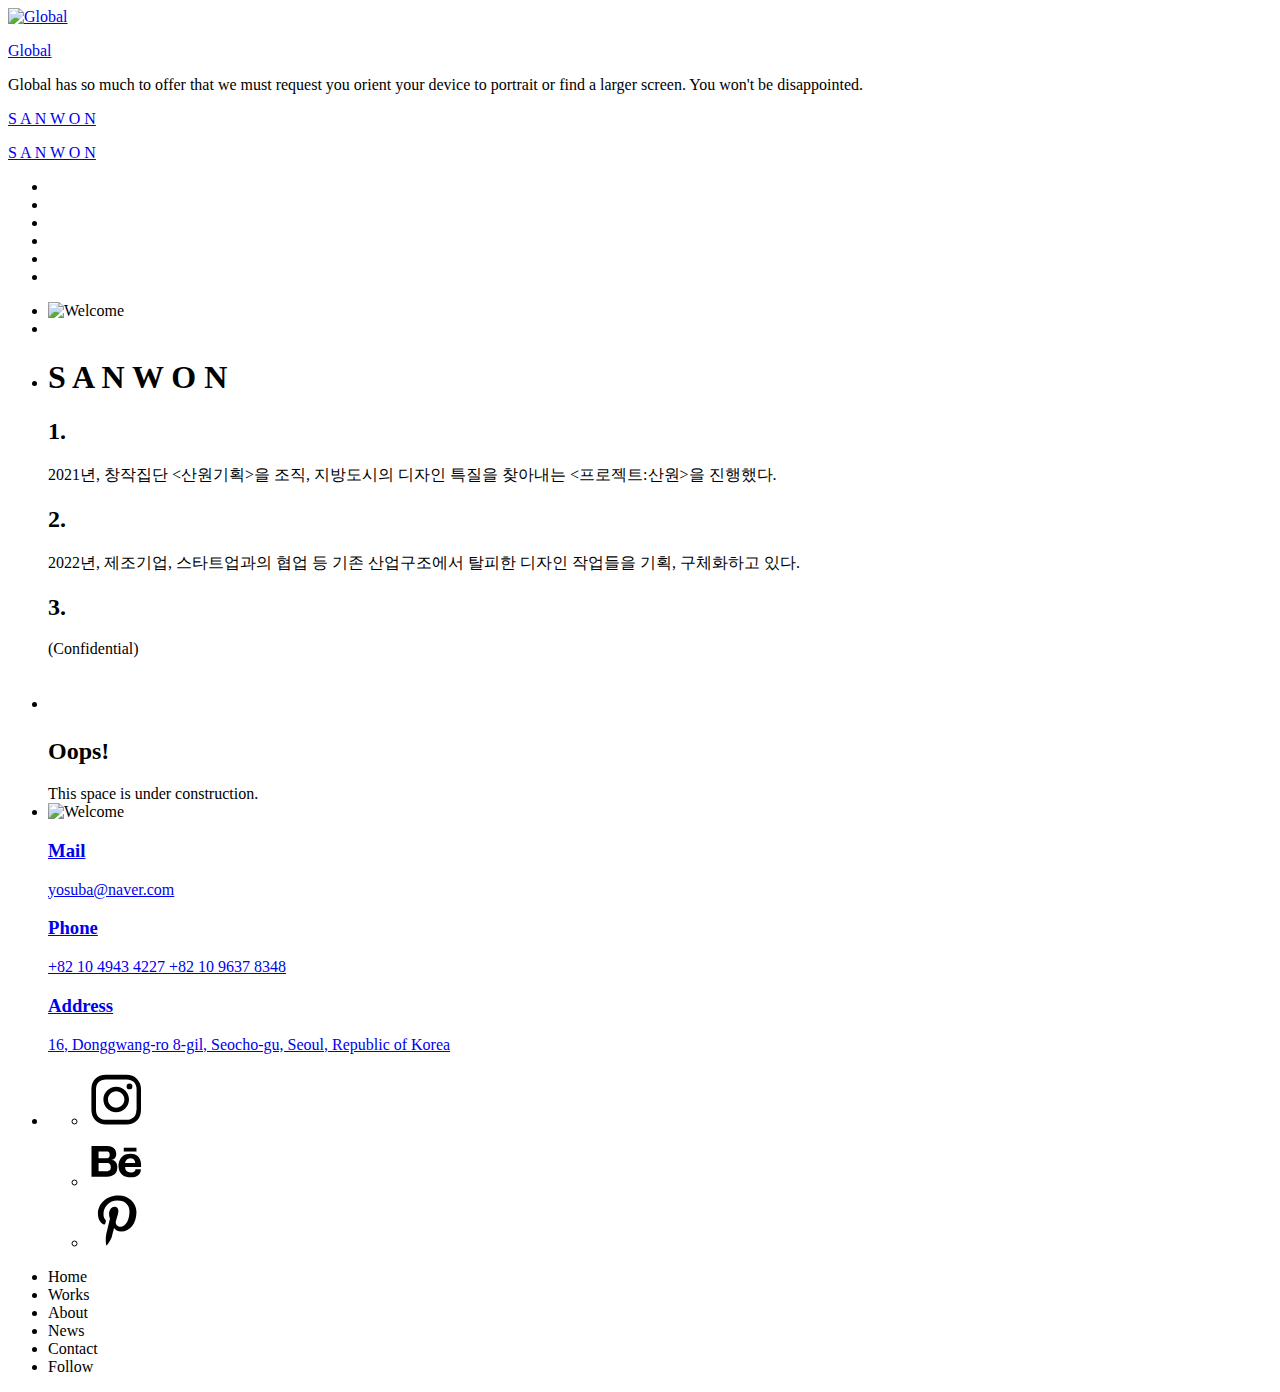
==== commit b0de702d: "css 수정" ====
--- a/src/main/resources/templates/main.html
+++ b/src/main/resources/templates/main.html
@@ -28,13 +28,13 @@
                 <header class="header">
                     <a class="header--logo" href="#0">
                         <!--                        <li c class="header&#45;&#45;cta cta"><img src="/img/logo.png" alt="Global"></li>-->
+                        <p class="header--cta--b is-active">S A N W O N</p>
                         <p class="header--cta cta">S A N W O N</p>
-                        <p class="header--cta--b is-active">S A N W O N</p>
                     </a>
                     <!--                   <button class="header&#45;&#45;cta cta">Hire Us</button>-->
-                    <div class="header--nav-toggle">
-                        <span></span>
-                    </div>
+<!--                    <div class="header&#45;&#45;nav-toggle">-->
+<!--                        <span></span>-->
+<!--                    </div>-->
                 </header>
                 <nav class="l-side-nav">
                     <ul class="side-nav">
@@ -76,12 +76,66 @@
                         </div>
                     </li>
                     <li class="l-section section">
+
+                    </li>
+                    <li class="l-section section">
+<!--                        <div class="work">-->
+<!--                            <h2>Selected work</h2>-->
+<!--                            <div class="work&#45;&#45;lockup">-->
+<!--                                <ul class="slider">-->
+<!--                                    <li class="slider&#45;&#45;item slider&#45;&#45;item-left">-->
+<!--                                        <a href="#0">-->
+<!--                                            <div class="slider&#45;&#45;item-image">-->
+<!--                                                <img src="/img/work-victory.jpg" alt="Victory">-->
+<!--                                            </div>-->
+<!--                                            <p class="slider&#45;&#45;item-title">Victory</p>-->
+<!--                                            <p class="slider&#45;&#45;item-description">Lorem ipsum dolor sit amet, consectetur adipisicing elit sed do.</p>-->
+<!--                                        </a>-->
+<!--                                    </li>-->
+<!--                                    <li class="slider&#45;&#45;item slider&#45;&#45;item-center">-->
+<!--                                        <a href="#0">-->
+<!--                                            <div class="slider&#45;&#45;item-image">-->
+<!--                                                <img src="/img/work-metiew-smith.jpg" alt="Metiew and Smith">-->
+<!--                                            </div>-->
+<!--                                            <p class="slider&#45;&#45;item-title">Metiew &amp; Smith</p>-->
+<!--                                            <p class="slider&#45;&#45;item-description">Lorem ipsum dolor sit amet, consectetur adipisicing elit sed do.</p>-->
+<!--                                        </a>-->
+<!--                                    </li>-->
+<!--                                    <li class="slider&#45;&#45;item slider&#45;&#45;item-right">-->
+<!--                                        <a href="#0">-->
+<!--                                            <div class="slider&#45;&#45;item-image">-->
+<!--                                                <img src="/img/work-alex-nowak.jpg" alt="Alex Nowak">-->
+<!--                                            </div>-->
+<!--                                            <p class="slider&#45;&#45;item-title">Alex Nowak</p>-->
+<!--                                            <p class="slider&#45;&#45;item-description">Lorem ipsum dolor sit amet, consectetur adipisicing elit sed do.</p>-->
+<!--                                        </a>-->
+<!--                                    </li>-->
+<!--                                </ul>-->
+<!--                                <div class="slider&#45;&#45;prev">-->
+<!--                                    <svg version="1.1" id="Layer_1" xmlns="http://www.w3.org/2000/svg" xmlns:xlink="http://www.w3.org/1999/xlink" x="0px" y="0px"-->
+<!--                                         viewBox="0 0 150 118" style="enable-background:new 0 0 150 118;" xml:space="preserve">-->
+<!--                  <g transform="translate(0.000000,118.000000) scale(0.100000,-0.100000)">-->
+<!--                    <path d="M561,1169C525,1155,10,640,3,612c-3-13,1-36,8-52c8-15,134-145,281-289C527,41,562,10,590,10c22,0,41,9,61,29-->
+<!--                    c55,55,49,64-163,278L296,510h575c564,0,576,0,597,20c46,43,37,109-18,137c-19,10-159,13-590,13l-565,1l182,180-->
+<!--                    c101,99,187,188,193,199c16,30,12,57-12,84C631,1174,595,1183,561,1169z"/>-->
+<!--                  </g>-->
+<!--                  </svg>-->
+<!--                                </div>-->
+<!--                                <div class="slider&#45;&#45;next">-->
+<!--                                    <svg version="1.1" id="Layer_1" xmlns="http://www.w3.org/2000/svg" xmlns:xlink="http://www.w3.org/1999/xlink" x="0px" y="0px" viewBox="0 0 150 118" style="enable-background:new 0 0 150 118;" xml:space="preserve">-->
+<!--                  <g transform="translate(0.000000,118.000000) scale(0.100000,-0.100000)">-->
+<!--                    <path d="M870,1167c-34-17-55-57-46-90c3-15,81-100,194-211l187-185l-565-1c-431,0-571-3-590-13c-55-28-64-94-18-137c21-20,33-20,597-20h575l-192-193C800,103,794,94,849,39c20-20,39-29,61-29c28,0,63,30,298,262c147,144,272,271,279,282c30,51,23,60-219,304C947,1180,926,1196,870,1167z"/>-->
+<!--                  </g>-->
+<!--                  </svg>-->
+<!--                                </div>-->
+<!--                            </div>-->
+<!--                        </div>-->
                         <div class="intro">
                             <div class="intro--banner">
                                 <h1>S A N W O N</h1>
                                 <div class="l-intro">
                                     <h2>1.</h2>
-                                    <span>2021년, 창작집단 &lt;산원기획&gt;을 조직, 지방도시의 디자인 특질을 찾아내는 &lt;프로젝트:산원&gt;을 진행했다.</프로젝트:산원></span>
+                                    <span>2021년, 창작집단 &lt;산원기획&gt;을 조직, 지방도시의 디자인 특질을 찾아내는 &lt;프로젝트:산원&gt;을 진행했다.</span>
                                     <h2>2.</h2>
                                     <span>2022년, 제조기업, 스타트업과의 협업 등 기존 산업구조에서 탈피한 디자인 작업들을 기획, 구체화하고 있다.</span>
                                     <h2>3.</h2>
@@ -91,90 +145,46 @@
                         </div>
                     </li>
                     <li class="l-section section">
-                        <div class="work">
-                            <h2>Selected work</h2>
-                            <div class="work--lockup">
-                                <ul class="slider">
-                                    <li class="slider--item slider--item-left">
-                                        <a href="#0">
-                                            <div class="slider--item-image">
-                                                <img src="/img/work-victory.jpg" alt="Victory">
-                                            </div>
-                                            <p class="slider--item-title">Victory</p>
-                                            <p class="slider--item-description">Lorem ipsum dolor sit amet, consectetur adipisicing elit sed do.</p>
-                                        </a>
-                                    </li>
-                                    <li class="slider--item slider--item-center">
-                                        <a href="#0">
-                                            <div class="slider--item-image">
-                                                <img src="/img/work-metiew-smith.jpg" alt="Metiew and Smith">
-                                            </div>
-                                            <p class="slider--item-title">Metiew &amp; Smith</p>
-                                            <p class="slider--item-description">Lorem ipsum dolor sit amet, consectetur adipisicing elit sed do.</p>
-                                        </a>
-                                    </li>
-                                    <li class="slider--item slider--item-right">
-                                        <a href="#0">
-                                            <div class="slider--item-image">
-                                                <img src="/img/work-alex-nowak.jpg" alt="Alex Nowak">
-                                            </div>
-                                            <p class="slider--item-title">Alex Nowak</p>
-                                            <p class="slider--item-description">Lorem ipsum dolor sit amet, consectetur adipisicing elit sed do.</p>
-                                        </a>
-                                    </li>
-                                </ul>
-                                <div class="slider--prev">
-                                    <svg version="1.1" id="Layer_1" xmlns="http://www.w3.org/2000/svg" xmlns:xlink="http://www.w3.org/1999/xlink" x="0px" y="0px"
-                                         viewBox="0 0 150 118" style="enable-background:new 0 0 150 118;" xml:space="preserve">
-                  <g transform="translate(0.000000,118.000000) scale(0.100000,-0.100000)">
-                    <path d="M561,1169C525,1155,10,640,3,612c-3-13,1-36,8-52c8-15,134-145,281-289C527,41,562,10,590,10c22,0,41,9,61,29
-                    c55,55,49,64-163,278L296,510h575c564,0,576,0,597,20c46,43,37,109-18,137c-19,10-159,13-590,13l-565,1l182,180
-                    c101,99,187,188,193,199c16,30,12,57-12,84C631,1174,595,1183,561,1169z"/>
-                  </g>
-                  </svg>
-                                </div>
-                                <div class="slider--next">
-                                    <svg version="1.1" id="Layer_1" xmlns="http://www.w3.org/2000/svg" xmlns:xlink="http://www.w3.org/1999/xlink" x="0px" y="0px" viewBox="0 0 150 118" style="enable-background:new 0 0 150 118;" xml:space="preserve">
-                  <g transform="translate(0.000000,118.000000) scale(0.100000,-0.100000)">
-                    <path d="M870,1167c-34-17-55-57-46-90c3-15,81-100,194-211l187-185l-565-1c-431,0-571-3-590-13c-55-28-64-94-18-137c21-20,33-20,597-20h575l-192-193C800,103,794,94,849,39c20-20,39-29,61-29c28,0,63,30,298,262c147,144,272,271,279,282c30,51,23,60-219,304C947,1180,926,1196,870,1167z"/>
-                  </g>
-                  </svg>
-                                </div>
-                            </div>
-                        </div>
-                    </li>
-                    <li class="l-section section">
-                        <div class="about">
-                            <div class="about--banner">
-                                <h2>We<br>believe in<br>passionate<br>people</h2>
-                                <a href="#0">Career
-                                    <span>
-                    <svg version="1.1" id="Layer_1" xmlns="http://www.w3.org/2000/svg" xmlns:xlink="http://www.w3.org/1999/xlink" x="0px" y="0px" viewBox="0 0 150 118" style="enable-background:new 0 0 150 118;" xml:space="preserve">
-                    <g transform="translate(0.000000,118.000000) scale(0.100000,-0.100000)">
-                      <path d="M870,1167c-34-17-55-57-46-90c3-15,81-100,194-211l187-185l-565-1c-431,0-571-3-590-13c-55-28-64-94-18-137c21-20,33-20,597-20h575l-192-193C800,103,794,94,849,39c20-20,39-29,61-29c28,0,63,30,298,262c147,144,272,271,279,282c30,51,23,60-219,304C947,1180,926,1196,870,1167z"/>
-                    </g>
-                    </svg>
-                  </span>
-                                </a>
-                                <img src="/img/about-visual.png" alt="About Us">
-                            </div>
-                            <div class="about--options">
-                                <a href="#0">
-                                    <h3>Winners</h3>
-                                </a>
-                                <a href="#0">
-                                    <h3>Philosophy</h3>
-                                </a>
-                                <a href="#0">
-                                    <h3>History</h3>
-                                </a>
-                            </div>
-                        </div>
-                    </li>
-                    <li class="l-section section">
+<!--                        <div class="about">-->
+<!--                            <div class="about&#45;&#45;banner">-->
+<!--                                <h2>We<br>believe in<br>passionate<br>people</h2>-->
+<!--                                <a href="#0">Career-->
+<!--                                    <span>-->
+<!--                    <svg version="1.1" id="Layer_1" xmlns="http://www.w3.org/2000/svg" xmlns:xlink="http://www.w3.org/1999/xlink" x="0px" y="0px" viewBox="0 0 150 118" style="enable-background:new 0 0 150 118;" xml:space="preserve">-->
+<!--                    <g transform="translate(0.000000,118.000000) scale(0.100000,-0.100000)">-->
+<!--                      <path d="M870,1167c-34-17-55-57-46-90c3-15,81-100,194-211l187-185l-565-1c-431,0-571-3-590-13c-55-28-64-94-18-137c21-20,33-20,597-20h575l-192-193C800,103,794,94,849,39c20-20,39-29,61-29c28,0,63,30,298,262c147,144,272,271,279,282c30,51,23,60-219,304C947,1180,926,1196,870,1167z"/>-->
+<!--                    </g>-->
+<!--                    </svg>-->
+<!--                  </span>-->
+<!--                                </a>-->
+<!--                                <img src="/img/about-visual.png" alt="About Us">-->
+<!--                            </div>-->
+<!--                            <div class="about&#45;&#45;options">-->
+<!--                                <a href="#0">-->
+<!--                                    <h3>Winners</h3>-->
+<!--                                </a>-->
+<!--                                <a href="#0">-->
+<!--                                    <h3>Philosophy</h3>-->
+<!--                                </a>-->
+<!--                                <a href="#0">-->
+<!--                                    <h3>History</h3>-->
+<!--                                </a>-->
+<!--                            </div>-->
+<!--                        </div>-->
                         <div class="intro">
                             <div class="intro--banner">
-                                <img src="/img/about-visual.png" alt="Welcome">
+<!--                                <div class="l-intro">-->
+                                    <h1>&nbsp;</h1>
+                                    <h2>Oops!</h2>
+                                    <span>This space is under construction.</span>
+<!--                                </div>-->
+                            </div>
+                        </div>
+                    </li>
+                    <li class="l-section section">
+                        <div class="intro">
+                            <div class="intro--banner">
+                                <img src="/img/google.png" alt="Welcome">
                             </div>
                             <div class="intro--options">
                                 <a href="#0">
@@ -211,89 +221,150 @@
 <!--                        </div>-->
                     </li>
                     <li class="l-section section">
-                        <div class="hire">
-                            <h2>You want us to do</h2>
-                            <!-- checkout formspree.io for easy form setup -->
-                            <form class="work-request">
-                                <div class="work-request--options">
-                  <span class="options-a">
-                    <input id="opt-1" type="checkbox" value="app design">
-                    <label for="opt-1">
-                      <svg version="1.1" id="Layer_1" xmlns="http://www.w3.org/2000/svg" xmlns:xlink="http://www.w3.org/1999/xlink" x="0px" y="0px"
-                           viewBox="0 0 150 111" style="enable-background:new 0 0 150 111;" xml:space="preserve">
-                      <g transform="translate(0.000000,111.000000) scale(0.100000,-0.100000)">
-                        <path d="M950,705L555,310L360,505C253,612,160,700,155,700c-6,0-44-34-85-75l-75-75l278-278L550-5l475,475c261,261,475,480,475,485c0,13-132,145-145,145C1349,1100,1167,922,950,705z"/>
-                      </g>
-                      </svg>
-                      App Design
-                    </label>
-                    <input id="opt-2" type="checkbox" value="graphic design">
-                    <label for="opt-2">
-                      <svg version="1.1" id="Layer_1" xmlns="http://www.w3.org/2000/svg" xmlns:xlink="http://www.w3.org/1999/xlink" x="0px" y="0px"
-                           viewBox="0 0 150 111" style="enable-background:new 0 0 150 111;" xml:space="preserve">
-                      <g transform="translate(0.000000,111.000000) scale(0.100000,-0.100000)">
-                        <path d="M950,705L555,310L360,505C253,612,160,700,155,700c-6,0-44-34-85-75l-75-75l278-278L550-5l475,475c261,261,475,480,475,485c0,13-132,145-145,145C1349,1100,1167,922,950,705z"/>
-                      </g>
-                      </svg>
-                      Graphic Design
-                    </label>
-                    <input id="opt-3" type="checkbox" value="motion design">
-                    <label for="opt-3">
-                      <svg version="1.1" id="Layer_1" xmlns="http://www.w3.org/2000/svg" xmlns:xlink="http://www.w3.org/1999/xlink" x="0px" y="0px"
-                           viewBox="0 0 150 111" style="enable-background:new 0 0 150 111;" xml:space="preserve">
-                      <g transform="translate(0.000000,111.000000) scale(0.100000,-0.100000)">
-                        <path d="M950,705L555,310L360,505C253,612,160,700,155,700c-6,0-44-34-85-75l-75-75l278-278L550-5l475,475c261,261,475,480,475,485c0,13-132,145-145,145C1349,1100,1167,922,950,705z"/>
-                      </g>
-                      </svg>
-                      Motion Design
-                    </label>
-                  </span>
-                                    <span class="options-b">
-                    <input id="opt-4" type="checkbox" value="ux design">
-                    <label for="opt-4">
-                      <svg version="1.1" id="Layer_1" xmlns="http://www.w3.org/2000/svg" xmlns:xlink="http://www.w3.org/1999/xlink" x="0px" y="0px"
-                           viewBox="0 0 150 111" style="enable-background:new 0 0 150 111;" xml:space="preserve">
-                      <g transform="translate(0.000000,111.000000) scale(0.100000,-0.100000)">
-                        <path d="M950,705L555,310L360,505C253,612,160,700,155,700c-6,0-44-34-85-75l-75-75l278-278L550-5l475,475c261,261,475,480,475,485c0,13-132,145-145,145C1349,1100,1167,922,950,705z"/>
-                      </g>
-                      </svg>
-                      UX Design
-                    </label>
-                    <input id="opt-5" type="checkbox" value="webdesign">
-                    <label for="opt-5">
-                      <svg version="1.1" id="Layer_1" xmlns="http://www.w3.org/2000/svg" xmlns:xlink="http://www.w3.org/1999/xlink" x="0px" y="0px"
-                           viewBox="0 0 150 111" style="enable-background:new 0 0 150 111;" xml:space="preserve">
-                      <g transform="translate(0.000000,111.000000) scale(0.100000,-0.100000)">
-                        <path d="M950,705L555,310L360,505C253,612,160,700,155,700c-6,0-44-34-85-75l-75-75l278-278L550-5l475,475c261,261,475,480,475,485c0,13-132,145-145,145C1349,1100,1167,922,950,705z"/>
-                      </g>
-                      </svg>
-                      Webdesign
-                    </label>
-                    <input id="opt-6" type="checkbox" value="marketing">
-                    <label for="opt-6">
-                      <svg version="1.1" id="Layer_1" xmlns="http://www.w3.org/2000/svg" xmlns:xlink="http://www.w3.org/1999/xlink" x="0px" y="0px"
-                           viewBox="0 0 150 111" style="enable-background:new 0 0 150 111;" xml:space="preserve">
-                      <g transform="translate(0.000000,111.000000) scale(0.100000,-0.100000)">
-                        <path d="M950,705L555,310L360,505C253,612,160,700,155,700c-6,0-44-34-85-75l-75-75l278-278L550-5l475,475c261,261,475,480,475,485c0,13-132,145-145,145C1349,1100,1167,922,950,705z"/>
-                      </g>
-                      </svg>
-                      Marketing
-                    </label>
-                  </span>
-                                </div>
-                                <div class="work-request--information">
-                                    <div class="information-name">
-                                        <input id="name" type="text" spellcheck="false">
-                                        <label for="name">Name</label>
-                                    </div>
-                                    <div class="information-email">
-                                        <input id="email" type="email" spellcheck="false">
-                                        <label for="email">Email</label>
-                                    </div>
-                                </div>
-                                <input type="submit" value="Send Request">
-                            </form>
-                        </div>
+                        <div class="work">
+                            <div class="work--lockup">
+                                <ul class="slider">
+                                    <li class="slider--item slider--item-left">
+                                        <a href="#0">
+                                            <div class="slider--item-image">
+                                                <svg version="1.1" id="Layer_1" xmlns="http://www.w3.org/2000/svg" xmlns:xlink="http://www.w3.org/1999/xlink" x="0px" y="0px"
+                                                     width="56.7px" height="56.7px" viewBox="0 0 56.7 56.7" style="enable-background:new 0 0 56.7 56.7;" xml:space="preserve">
+                                                <g>
+                                                    <path d="M28.2,16.7c-7,0-12.8,5.7-12.8,12.8s5.7,12.8,12.8,12.8S41,36.5,41,29.5S35.2,16.7,28.2,16.7z M28.2,37.7
+                                                        c-4.5,0-8.2-3.7-8.2-8.2s3.7-8.2,8.2-8.2s8.2,3.7,8.2,8.2S32.7,37.7,28.2,37.7z"/>
+                                                    <circle cx="41.5" cy="16.4" r="2.9"/>
+                                                    <path d="M49,8.9c-2.6-2.7-6.3-4.1-10.5-4.1H17.9c-8.7,0-14.5,5.8-14.5,14.5v20.5c0,4.3,1.4,8,4.2,10.7c2.7,2.6,6.3,3.9,10.4,3.9
+                                                        h20.4c4.3,0,7.9-1.4,10.5-3.9c2.7-2.6,4.1-6.3,4.1-10.6V19.3C53,15.1,51.6,11.5,49,8.9z M48.4,39.9c0,3.1-0.9,5.6-2.7,7.3
+                                                        c-1.8,1.7-4.3,2.6-7.3,2.6H18c-3,0-5.5-0.9-7.3-2.6C8.9,45.4,8,42.9,8,39.8V19.3c0-3,0.9-5.5,2.7-7.3c1.7-1.7,4.3-2.6,7.3-2.6h20.6
+                                                        c3,0,5.5,0.9,7.3,2.7c1.7,1.8,2.7,4.3,2.7,7.2V39.9z"/>
+                                                </g>
+                                                </svg>
+                                            </div>
+                                        </a>
+                                    </li>
+                                    <li class="slider--item slider--item-center">
+                                        <a href="#0">
+                                            <div class="slider--item-image">
+                                                <svg version="1.1" id="Layer_1" xmlns="http://www.w3.org/2000/svg" xmlns:xlink="http://www.w3.org/1999/xlink" x="0px" y="0px"
+                                                     width="56.693px" height="56.693px" viewBox="0 0 56.693 56.693" enable-background="new 0 0 56.693 56.693" xml:space="preserve">
+                                                <g>
+                                                    <path d="M23.556,29.975c0,0,4.701-0.35,4.701-5.863c0-5.514-3.846-8.206-8.719-8.206h-8.97h-0.263H3.503v30.815h6.802h0.263h8.97
+                                                        c0,0,9.788,0.309,9.788-9.096C29.325,37.625,29.753,29.975,23.556,29.975z M10.568,21.383h7.815h1.154c0,0,2.18,0,2.18,3.205
+                                                        c0,3.207-1.283,3.672-2.736,3.672h-8.414V21.383z M19.084,41.244c-0.237,0.006-0.438,0-0.573,0h-7.943V33.01h8.97
+                                                        c0,0,3.249-0.043,3.249,4.23C22.786,40.846,20.36,41.217,19.084,41.244z"/>
+                                                    <path d="M42.382,23.746c-11.85,0-11.84,11.84-11.84,11.84s-0.812,11.779,11.84,11.779c0,0,10.545,0.602,10.545-8.195h-5.424
+                                                        c0,0,0.18,3.314-4.941,3.314c0,0-5.422,0.361-5.422-5.363h15.967C53.106,37.121,54.854,23.746,42.382,23.746z M37.079,33.01
+                                                        c0,0,0.662-4.75,5.422-4.75c4.762,0,4.699,4.75,4.699,4.75H37.079z"/>
+                                                    <rect x="35.753" y="17.721" width="12.711" height="3.795"/>
+                                                </g>
+                                                </svg>
+                                            </div>
+                                        </a>
+                                    </li>
+                                    <li class="slider--item slider--item-right">
+                                        <a href="#0">
+                                            <div class="slider--item-image">
+                                                <svg version="1.1" id="Layer_1" xmlns="http://www.w3.org/2000/svg" xmlns:xlink="http://www.w3.org/1999/xlink" x="0px" y="0px"
+                                                     width="56.693px" height="56.693px" viewBox="0 0 56.693 56.693" enable-background="new 0 0 56.693 56.693" xml:space="preserve">
+                                                <path d="M30.374,4.622c-13.586,0-20.437,9.74-20.437,17.864c0,4.918,1.862,9.293,5.855,10.922c0.655,0.27,1.242,0.01,1.432-0.715
+                                                    c0.132-0.5,0.445-1.766,0.584-2.295c0.191-0.717,0.117-0.967-0.412-1.594c-1.151-1.357-1.888-3.115-1.888-5.607
+                                                    c0-7.226,5.407-13.695,14.079-13.695c7.679,0,11.898,4.692,11.898,10.957c0,8.246-3.649,15.205-9.065,15.205
+                                                    c-2.992,0-5.23-2.473-4.514-5.508c0.859-3.623,2.524-7.531,2.524-10.148c0-2.34-1.257-4.292-3.856-4.292
+                                                    c-3.058,0-5.515,3.164-5.515,7.401c0,2.699,0.912,4.525,0.912,4.525s-3.129,13.26-3.678,15.582
+                                                    c-1.092,4.625-0.164,10.293-0.085,10.865c0.046,0.34,0.482,0.422,0.68,0.166c0.281-0.369,3.925-4.865,5.162-9.359
+                                                    c0.351-1.271,2.011-7.859,2.011-7.859c0.994,1.896,3.898,3.562,6.986,3.562c9.191,0,15.428-8.379,15.428-19.595
+                                                    C48.476,12.521,41.292,4.622,30.374,4.622z"/>
+                                                </svg>
+
+                                            </div>
+                                        </a>
+                                    </li>
+                                </ul>
+                            </div>
+                        </div>
+<!--                        <div class="hire">-->
+<!--                            <h2>You want us to do</h2>-->
+<!--                            &lt;!&ndash; checkout formspree.io for easy form setup &ndash;&gt;-->
+<!--                            <form class="work-request">-->
+<!--                                <div class="work-request&#45;&#45;options">-->
+<!--                  <span class="options-a">-->
+<!--                    <input id="opt-1" type="checkbox" value="app design">-->
+<!--                    <label for="opt-1">-->
+<!--                      <svg version="1.1" id="Layer_1" xmlns="http://www.w3.org/2000/svg" xmlns:xlink="http://www.w3.org/1999/xlink" x="0px" y="0px"-->
+<!--                           viewBox="0 0 150 111" style="enable-background:new 0 0 150 111;" xml:space="preserve">-->
+<!--                      <g transform="translate(0.000000,111.000000) scale(0.100000,-0.100000)">-->
+<!--                        <path d="M950,705L555,310L360,505C253,612,160,700,155,700c-6,0-44-34-85-75l-75-75l278-278L550-5l475,475c261,261,475,480,475,485c0,13-132,145-145,145C1349,1100,1167,922,950,705z"/>-->
+<!--                      </g>-->
+<!--                      </svg>-->
+<!--                      App Design-->
+<!--                    </label>-->
+<!--                    <input id="opt-2" type="checkbox" value="graphic design">-->
+<!--                    <label for="opt-2">-->
+<!--                      <svg version="1.1" id="Layer_1" xmlns="http://www.w3.org/2000/svg" xmlns:xlink="http://www.w3.org/1999/xlink" x="0px" y="0px"-->
+<!--                           viewBox="0 0 150 111" style="enable-background:new 0 0 150 111;" xml:space="preserve">-->
+<!--                      <g transform="translate(0.000000,111.000000) scale(0.100000,-0.100000)">-->
+<!--                        <path d="M950,705L555,310L360,505C253,612,160,700,155,700c-6,0-44-34-85-75l-75-75l278-278L550-5l475,475c261,261,475,480,475,485c0,13-132,145-145,145C1349,1100,1167,922,950,705z"/>-->
+<!--                      </g>-->
+<!--                      </svg>-->
+<!--                      Graphic Design-->
+<!--                    </label>-->
+<!--                    <input id="opt-3" type="checkbox" value="motion design">-->
+<!--                    <label for="opt-3">-->
+<!--                      <svg version="1.1" id="Layer_1" xmlns="http://www.w3.org/2000/svg" xmlns:xlink="http://www.w3.org/1999/xlink" x="0px" y="0px"-->
+<!--                           viewBox="0 0 150 111" style="enable-background:new 0 0 150 111;" xml:space="preserve">-->
+<!--                      <g transform="translate(0.000000,111.000000) scale(0.100000,-0.100000)">-->
+<!--                        <path d="M950,705L555,310L360,505C253,612,160,700,155,700c-6,0-44-34-85-75l-75-75l278-278L550-5l475,475c261,261,475,480,475,485c0,13-132,145-145,145C1349,1100,1167,922,950,705z"/>-->
+<!--                      </g>-->
+<!--                      </svg>-->
+<!--                      Motion Design-->
+<!--                    </label>-->
+<!--                  </span>-->
+<!--                                    <span class="options-b">-->
+<!--                    <input id="opt-4" type="checkbox" value="ux design">-->
+<!--                    <label for="opt-4">-->
+<!--                      <svg version="1.1" id="Layer_1" xmlns="http://www.w3.org/2000/svg" xmlns:xlink="http://www.w3.org/1999/xlink" x="0px" y="0px"-->
+<!--                           viewBox="0 0 150 111" style="enable-background:new 0 0 150 111;" xml:space="preserve">-->
+<!--                      <g transform="translate(0.000000,111.000000) scale(0.100000,-0.100000)">-->
+<!--                        <path d="M950,705L555,310L360,505C253,612,160,700,155,700c-6,0-44-34-85-75l-75-75l278-278L550-5l475,475c261,261,475,480,475,485c0,13-132,145-145,145C1349,1100,1167,922,950,705z"/>-->
+<!--                      </g>-->
+<!--                      </svg>-->
+<!--                      UX Design-->
+<!--                    </label>-->
+<!--                    <input id="opt-5" type="checkbox" value="webdesign">-->
+<!--                    <label for="opt-5">-->
+<!--                      <svg version="1.1" id="Layer_1" xmlns="http://www.w3.org/2000/svg" xmlns:xlink="http://www.w3.org/1999/xlink" x="0px" y="0px"-->
+<!--                           viewBox="0 0 150 111" style="enable-background:new 0 0 150 111;" xml:space="preserve">-->
+<!--                      <g transform="translate(0.000000,111.000000) scale(0.100000,-0.100000)">-->
+<!--                        <path d="M950,705L555,310L360,505C253,612,160,700,155,700c-6,0-44-34-85-75l-75-75l278-278L550-5l475,475c261,261,475,480,475,485c0,13-132,145-145,145C1349,1100,1167,922,950,705z"/>-->
+<!--                      </g>-->
+<!--                      </svg>-->
+<!--                      Webdesign-->
+<!--                    </label>-->
+<!--                    <input id="opt-6" type="checkbox" value="marketing">-->
+<!--                    <label for="opt-6">-->
+<!--                      <svg version="1.1" id="Layer_1" xmlns="http://www.w3.org/2000/svg" xmlns:xlink="http://www.w3.org/1999/xlink" x="0px" y="0px"-->
+<!--                           viewBox="0 0 150 111" style="enable-background:new 0 0 150 111;" xml:space="preserve">-->
+<!--                      <g transform="translate(0.000000,111.000000) scale(0.100000,-0.100000)">-->
+<!--                        <path d="M950,705L555,310L360,505C253,612,160,700,155,700c-6,0-44-34-85-75l-75-75l278-278L550-5l475,475c261,261,475,480,475,485c0,13-132,145-145,145C1349,1100,1167,922,950,705z"/>-->
+<!--                      </g>-->
+<!--                      </svg>-->
+<!--                      Marketing-->
+<!--                    </label>-->
+<!--                  </span>-->
+<!--                                </div>-->
+<!--                                <div class="work-request&#45;&#45;information">-->
+<!--                                    <div class="information-name">-->
+<!--                                        <input id="name" type="text" spellcheck="false">-->
+<!--                                        <label for="name">Name</label>-->
+<!--                                    </div>-->
+<!--                                    <div class="information-email">-->
+<!--                                        <input id="email" type="email" spellcheck="false">-->
+<!--                                        <label for="email">Email</label>-->
+<!--                                    </div>-->
+<!--                                </div>-->
+<!--                                <input type="submit" value="Send Request">-->
+<!--                            </form>-->
+<!--                        </div>-->
                     </li>
                 </ul>
             </div>
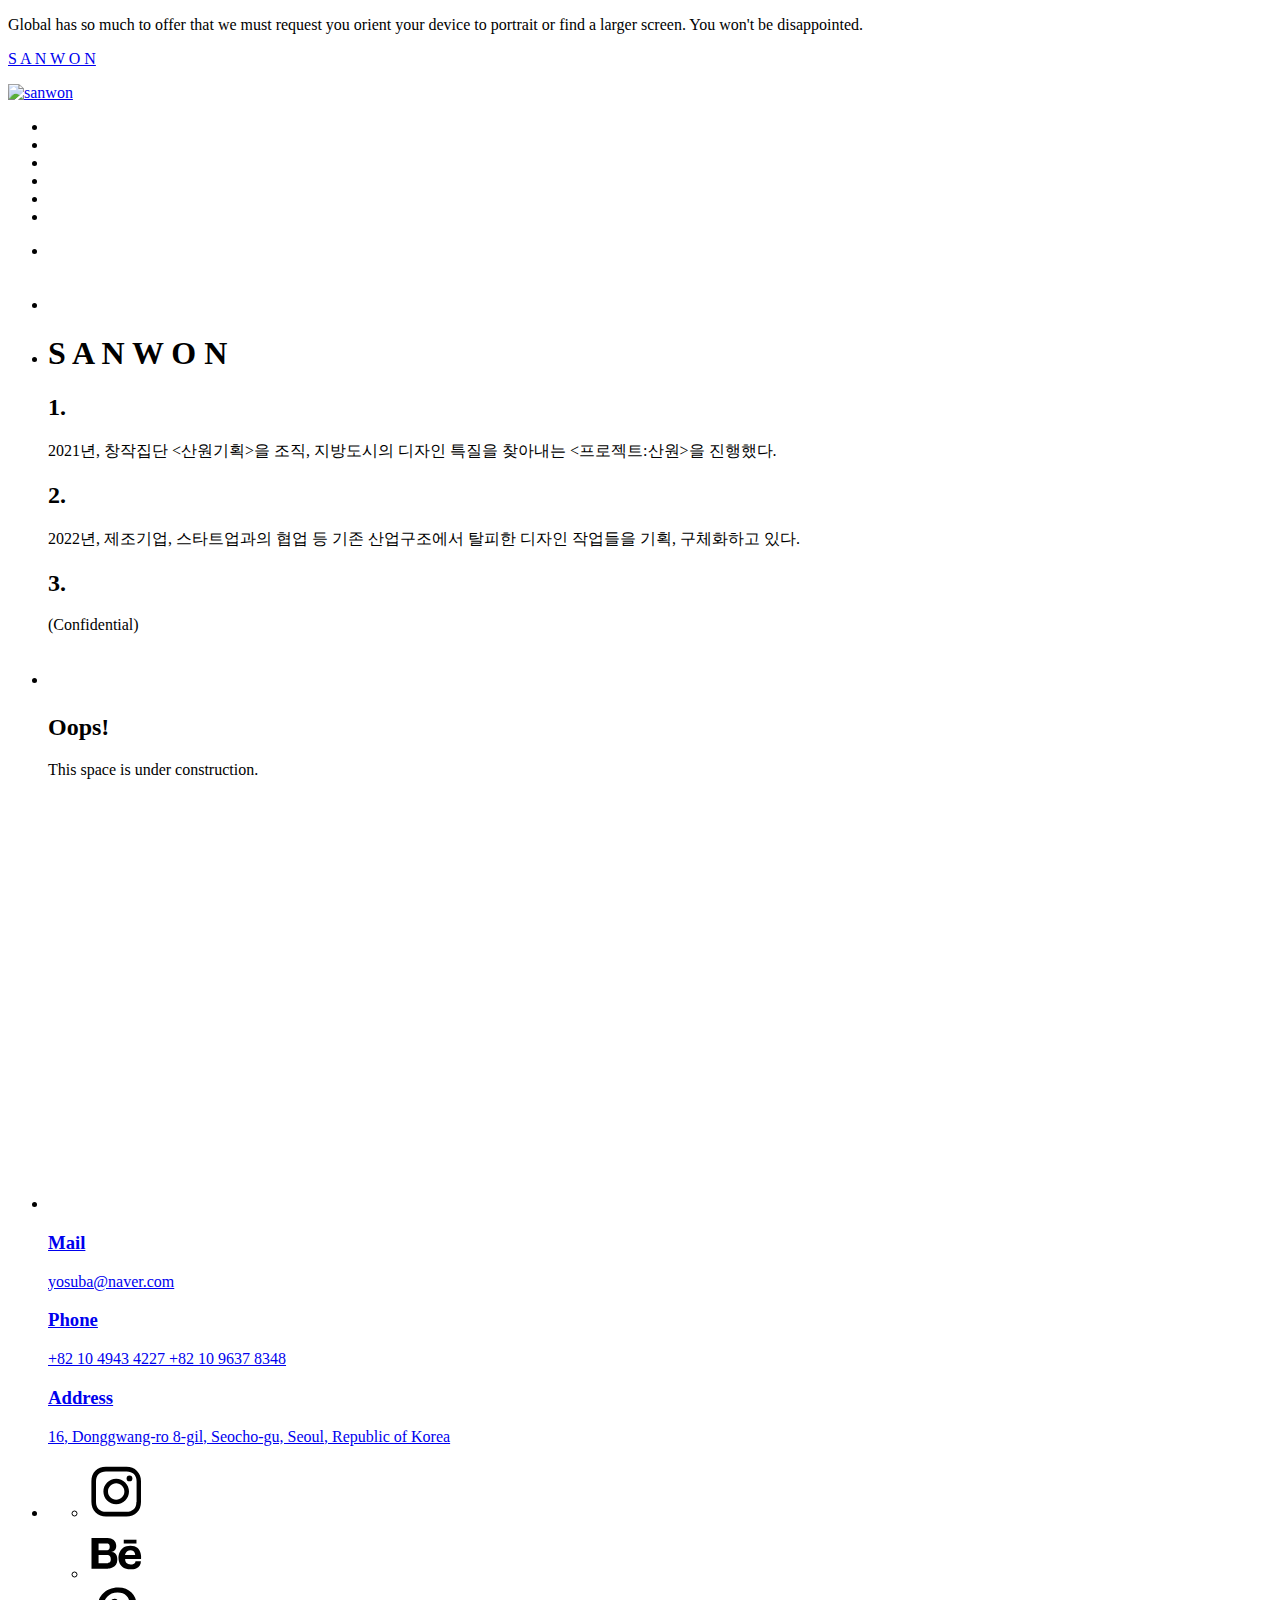
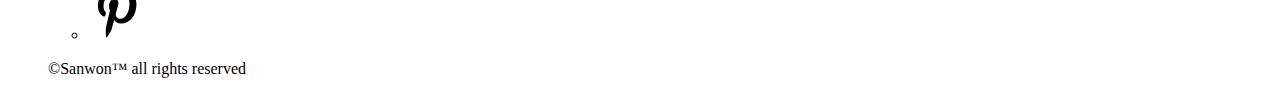
==== commit 7b997803: "footer, main 이미지 추가" ====
--- a/src/main/resources/templates/main.html
+++ b/src/main/resources/templates/main.html
@@ -1,7 +1,9 @@
 <!DOCTYPE html>
+
 <html xmlns:th="http://www.thymeleaf.org">
+
 <head>
-    <title>Global</title>
+    <title>SANWON</title>
     <meta charset="utf-8">
     <meta name="viewport" content="width=device-width, initial-scale=1">
     <meta http-equiv="X-UA-Compatible" content="IE=edge">
@@ -15,8 +17,8 @@
 <!-- notification for small viewports and landscape oriented smartphones -->
 <div class="device-notification">
     <a class="device-notification--logo" href="#0">
-        <img src="/img/logo.png" alt="Global">
-        <p>Global</p>
+<!--        <img src="/img/logo.png" alt="sanwon">-->
+<!--        <p>SANWON</p>-->
     </a>
     <p class="device-notification--message">Global has so much to offer that we must request you orient your device to portrait or find a larger screen. You won't be disappointed.</p>
 </div>
@@ -29,7 +31,7 @@
                     <a class="header--logo" href="#0">
                         <!--                        <li c class="header&#45;&#45;cta cta"><img src="/img/logo.png" alt="Global"></li>-->
                         <p class="header--cta--b is-active">S A N W O N</p>
-                        <p class="header--cta cta">S A N W O N</p>
+                        <p class="header--cta cta"><img src="/img/logo.png" width="80px;" alt="sanwon"></p>
                     </a>
                     <!--                   <button class="header&#45;&#45;cta cta">Hire Us</button>-->
 <!--                    <div class="header&#45;&#45;nav-toggle">-->
@@ -41,7 +43,7 @@
                         <!--home-->
                         <li class="is-active"></li>
                         <!--                        <span>Works</span>-->
-                        <li></li>
+                        <li><a href="/mainTwo"></a></li>
                         <!--                        <span>About</span>-->
                         <li></li>
                         <!--                        <span>News</span>-->
@@ -50,14 +52,20 @@
                         <li></li>
                         <!--                        <span>Follow</span>-->
                         <li></li>
-
                     </ul>
                 </nav>
+
+
                 <ul class="l-main-content main-content">
                     <li class="l-section section section--is-active">
-                        <div class="intro">
-                            <div class="intro--banner">
-                                <img src="/img/introduction-visual.png" alt="Welcome">
+                        <div class="intro ">
+                            <div class="intro--banner intro--banner--b">
+                                <div id="slide">
+                                    <div><img src="/img/agriculture.jpg" alt=""></div>
+                                    <div><img src="/img/business.jpg" alt=""></div>
+                                    <div><img src="/img/ocean.jpg" alt=""></div>
+                                </div>
+<!--                                <img src="/img/introduction-visual.png" alt="Welcome">-->
                             </div>
                             <!--                            <div class="intro&#45;&#45;options">-->
                             <!--                                <a href="#0">-->
@@ -184,7 +192,9 @@
                     <li class="l-section section">
                         <div class="intro">
                             <div class="intro--banner">
-                                <img src="/img/google.png" alt="Welcome">
+                                <iframe src="https://www.google.com/maps/embed?pb=!1m18!1m12!1m3!1d3165.754052704875!2d126.98315481513856!3d37.49012987981225!2m3!1f0!2f0!3f0!3m2!1i1024!2i768!4f13.1!3m3!1m2!1s0x357ca1baa6b370cb%3A0xcc1001d8f110e2f6!2z7ISc7Jq47Yq567OE7IucIOyEnOy0iOq1rCDrj5nqtJHroZw46ri4IDE2!5e0!3m2!1sko!2skr!4v1657351592415!5m2!1sko!2skr" width="110%" height="430" style="border:0;" allowfullscreen="" loading="lazy" referrerpolicy="no-referrer-when-downgrade"></iframe>
+<!--                                <div id="map" style="width: 100%; height: 400px;"></div>-->
+<!--                                <script async defer src="https://maps.googleapis.com/maps/api/js?key=AIzaSyCzSrS9Qr9mtRM4Aur3Hu2-AAzK_JtBvek&callback=initMap&region=kr"></script>-->
                             </div>
                             <div class="intro--options">
                                 <a href="#0">
@@ -365,23 +375,32 @@
 <!--                                <input type="submit" value="Send Request">-->
 <!--                            </form>-->
 <!--                        </div>-->
+                        <footer>
+                            <p>
+                                <span>
+                                    ©Sanwon™ all rights reserved
+                                </span>
+                            </p>
+                        </footer>
                     </li>
                 </ul>
             </div>
         </div>
     </div>
-    <ul class="outer-nav">
-        <li class="is-active">Home</li>
-        <li>Works</li>
-        <li>About</li>
-        <li>News</li>
-        <li>Contact</li>
-        <li>Follow</li>
-    </ul>
+<!--    <ul class="outer-nav">-->
+<!--        <li class="is-active">Home</li>-->
+<!--        <li>Works</li>-->
+<!--        <li>About</li>-->
+<!--        <li>News</li>-->
+<!--        <li>Contact</li>-->
+<!--        <li>Follow</li>-->
+<!--    </ul>-->
+
 </div>
 
 <script src="https://ajax.googleapis.com/ajax/libs/jquery/2.2.4/jquery.min.js"></script>
 <script src="/js/vendor/jquery-2.2.4.min.js"></script>
 <script src="/js/functions.js"></script>
+<script src="/js/gm.js" defer></script>
 </body>
 </html>
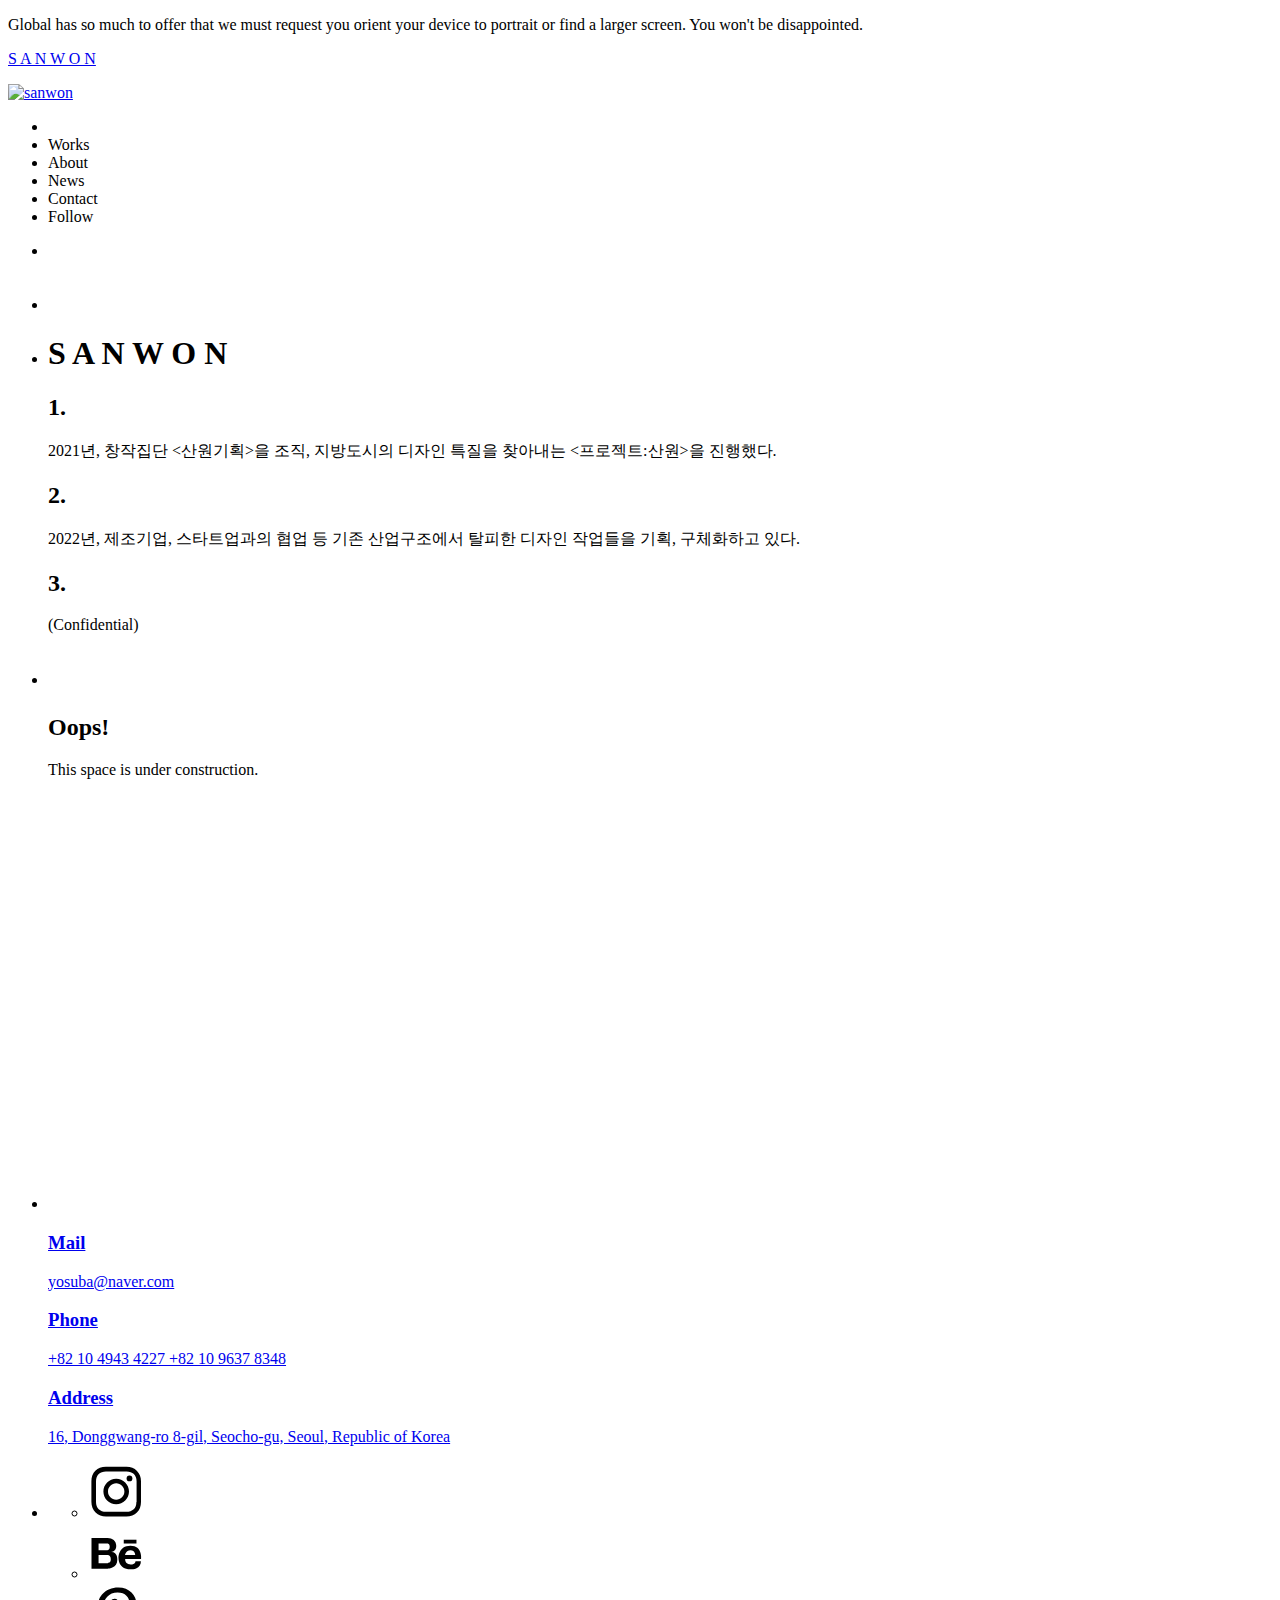
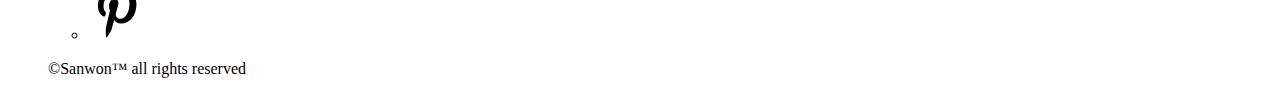
==== commit 05692d44: "메뉴 색상 변경" ====
--- a/src/main/resources/templates/main.html
+++ b/src/main/resources/templates/main.html
@@ -42,16 +42,16 @@
                     <ul class="side-nav">
                         <!--home-->
                         <li class="is-active"></li>
-                        <!--                        <span>Works</span>-->
-                        <li><a href="/mainTwo"></a></li>
+
+                        <li>Works</li>
                         <!--                        <span>About</span>-->
-                        <li></li>
+                        <li>About</li>
                         <!--                        <span>News</span>-->
-                        <li></li>
+                        <li>News</li>
                         <!--                        <span>Contact</span>-->
-                        <li></li>
+                        <li>Contact</li>
                         <!--                        <span>Follow</span>-->
-                        <li></li>
+                        <li>Follow</li>
                     </ul>
                 </nav>
 
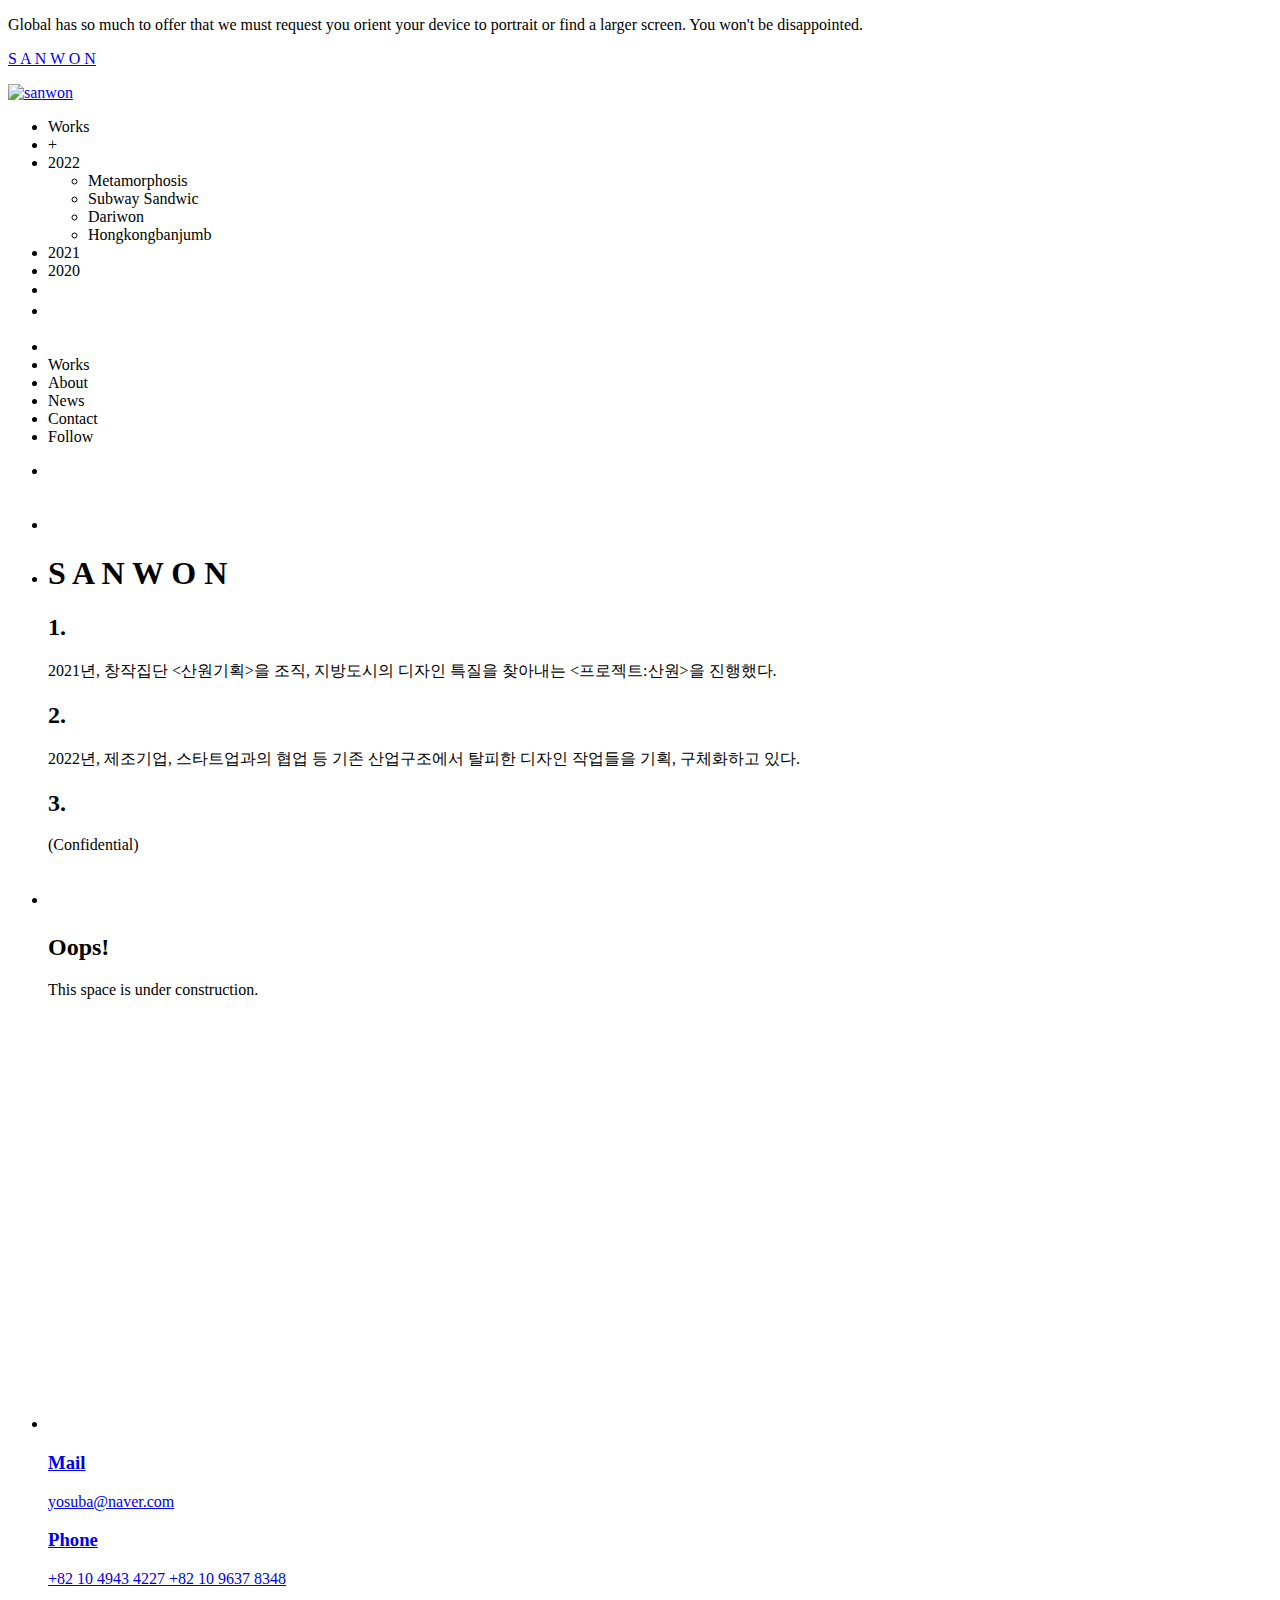
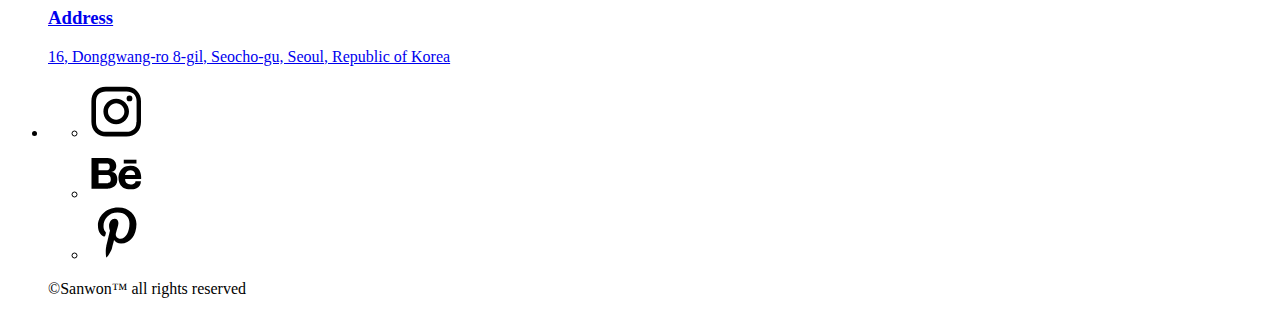
==== commit f7fa98ae: "메뉴 수정" ====
--- a/src/main/resources/templates/main.html
+++ b/src/main/resources/templates/main.html
@@ -39,18 +39,29 @@
 <!--                    </div>-->
                 </header>
                 <nav class="l-side-nav">
+                    <ul class="side-nav2 section">
+                        <li>Works</li>
+                        <li id="plus">+</li>
+                        <li class="years section" id ="2022">2022</li>
+                        <ul class="side-nav3 section">
+                            <li id="Metamorphosis">Metamorphosis</li>
+                            <li id="Subway Sandwic">Subway&nbsp;Sandwic</li>
+                            <li id="Dariwon">Dariwon</li>
+                            <li id="Hongkongbanjumb">Hongkongbanjumb</li>
+                        </ul>
+                        <li class="years section" id ="2021">2021</li>
+                        <li class="years section" id ="2020">2020</li>
+                        <li>　</li>
+                        <li>　</li>
+
+
+                    </ul>
                     <ul class="side-nav">
-                        <!--home-->
-                        <li class="is-active"></li>
-
+                        <li class="is-active"></li> <!--home-->
                         <li>Works</li>
-                        <!--                        <span>About</span>-->
                         <li>About</li>
-                        <!--                        <span>News</span>-->
                         <li>News</li>
-                        <!--                        <span>Contact</span>-->
                         <li>Contact</li>
-                        <!--                        <span>Follow</span>-->
                         <li>Follow</li>
                     </ul>
                 </nav>
